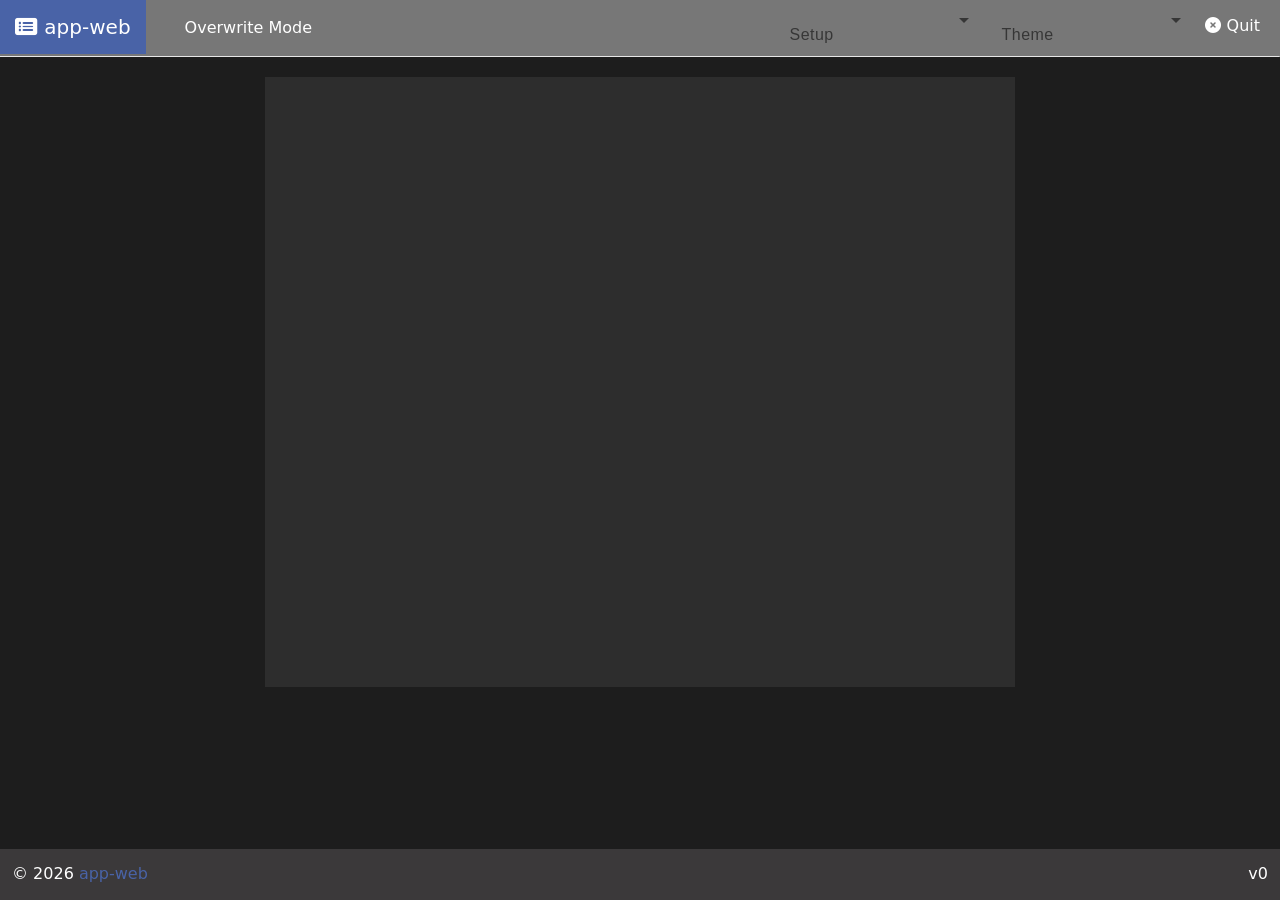
==== alphamfg/index.html @ 608ae6de "Deploying live demos Deploying live demos" ====
<!doctype html>
<html lang="en" data-beasties-container>
<head><base href="/alphamfg/">
  <meta charset="utf-8">
  <title>AppWeb</title>
  <meta name="viewport" content="width=device-width, initial-scale=1">
  <link rel="icon" type="image/x-icon" href="favicon.ico">
<style>:root{--bs-blue:#0d6efd;--bs-indigo:#6610f2;--bs-purple:#6f42c1;--bs-pink:#d63384;--bs-red:#dc3545;--bs-orange:#fd7e14;--bs-yellow:#ffc107;--bs-green:#198754;--bs-teal:#20c997;--bs-cyan:#0dcaf0;--bs-black:#000;--bs-white:#fff;--bs-gray:#6c757d;--bs-gray-dark:#343a40;--bs-gray-100:#f8f9fa;--bs-gray-200:#e9ecef;--bs-gray-300:#dee2e6;--bs-gray-400:#ced4da;--bs-gray-500:#adb5bd;--bs-gray-600:#6c757d;--bs-gray-700:#495057;--bs-gray-800:#343a40;--bs-gray-900:#212529;--bs-primary:#0d6efd;--bs-secondary:#6c757d;--bs-success:#198754;--bs-info:#0dcaf0;--bs-warning:#ffc107;--bs-danger:#dc3545;--bs-light:#f8f9fa;--bs-dark:#212529;--bs-primary-rgb:13,110,253;--bs-secondary-rgb:108,117,125;--bs-success-rgb:25,135,84;--bs-info-rgb:13,202,240;--bs-warning-rgb:255,193,7;--bs-danger-rgb:220,53,69;--bs-light-rgb:248,249,250;--bs-dark-rgb:33,37,41;--bs-primary-text-emphasis:#052c65;--bs-secondary-text-emphasis:#2b2f32;--bs-success-text-emphasis:#0a3622;--bs-info-text-emphasis:#055160;--bs-warning-text-emphasis:#664d03;--bs-danger-text-emphasis:#58151c;--bs-light-text-emphasis:#495057;--bs-dark-text-emphasis:#495057;--bs-primary-bg-subtle:#cfe2ff;--bs-secondary-bg-subtle:#e2e3e5;--bs-success-bg-subtle:#d1e7dd;--bs-info-bg-subtle:#cff4fc;--bs-warning-bg-subtle:#fff3cd;--bs-danger-bg-subtle:#f8d7da;--bs-light-bg-subtle:#fcfcfd;--bs-dark-bg-subtle:#ced4da;--bs-primary-border-subtle:#9ec5fe;--bs-secondary-border-subtle:#c4c8cb;--bs-success-border-subtle:#a3cfbb;--bs-info-border-subtle:#9eeaf9;--bs-warning-border-subtle:#ffe69c;--bs-danger-border-subtle:#f1aeb5;--bs-light-border-subtle:#e9ecef;--bs-dark-border-subtle:#adb5bd;--bs-white-rgb:255,255,255;--bs-black-rgb:0,0,0;--bs-font-sans-serif:system-ui,-apple-system,"Segoe UI",Roboto,"Helvetica Neue","Noto Sans","Liberation Sans",Arial,sans-serif,"Apple Color Emoji","Segoe UI Emoji","Segoe UI Symbol","Noto Color Emoji";--bs-font-monospace:SFMono-Regular,Menlo,Monaco,Consolas,"Liberation Mono","Courier New",monospace;--bs-gradient:linear-gradient(180deg, rgba(255, 255, 255, .15), rgba(255, 255, 255, 0));--bs-body-font-family:var(--bs-font-sans-serif);--bs-body-font-size:1rem;--bs-body-font-weight:400;--bs-body-line-height:1.5;--bs-body-color:#212529;--bs-body-color-rgb:33,37,41;--bs-body-bg:#fff;--bs-body-bg-rgb:255,255,255;--bs-emphasis-color:#000;--bs-emphasis-color-rgb:0,0,0;--bs-secondary-color:rgba(33, 37, 41, .75);--bs-secondary-color-rgb:33,37,41;--bs-secondary-bg:#e9ecef;--bs-secondary-bg-rgb:233,236,239;--bs-tertiary-color:rgba(33, 37, 41, .5);--bs-tertiary-color-rgb:33,37,41;--bs-tertiary-bg:#f8f9fa;--bs-tertiary-bg-rgb:248,249,250;--bs-heading-color:inherit;--bs-link-color:#0d6efd;--bs-link-color-rgb:13,110,253;--bs-link-decoration:underline;--bs-link-hover-color:#0a58ca;--bs-link-hover-color-rgb:10,88,202;--bs-code-color:#d63384;--bs-highlight-color:#212529;--bs-highlight-bg:#fff3cd;--bs-border-width:1px;--bs-border-style:solid;--bs-border-color:#dee2e6;--bs-border-color-translucent:rgba(0, 0, 0, .175);--bs-border-radius:.375rem;--bs-border-radius-sm:.25rem;--bs-border-radius-lg:.5rem;--bs-border-radius-xl:1rem;--bs-border-radius-xxl:2rem;--bs-border-radius-2xl:var(--bs-border-radius-xxl);--bs-border-radius-pill:50rem;--bs-box-shadow:0 .5rem 1rem rgba(0, 0, 0, .15);--bs-box-shadow-sm:0 .125rem .25rem rgba(0, 0, 0, .075);--bs-box-shadow-lg:0 1rem 3rem rgba(0, 0, 0, .175);--bs-box-shadow-inset:inset 0 1px 2px rgba(0, 0, 0, .075);--bs-focus-ring-width:.25rem;--bs-focus-ring-opacity:.25;--bs-focus-ring-color:rgba(13, 110, 253, .25);--bs-form-valid-color:#198754;--bs-form-valid-border-color:#198754;--bs-form-invalid-color:#dc3545;--bs-form-invalid-border-color:#dc3545}*,:after,:before{box-sizing:border-box}@media(prefers-reduced-motion:no-preference){:root{scroll-behavior:smooth}}body{margin:0;font-family:var(--bs-body-font-family);font-size:var(--bs-body-font-size);font-weight:var(--bs-body-font-weight);line-height:var(--bs-body-line-height);color:var(--bs-body-color);text-align:var(--bs-body-text-align);background-color:var(--bs-body-bg);-webkit-text-size-adjust:100%;-webkit-tap-highlight-color:transparent}:root{--bs-breakpoint-xs:0;--bs-breakpoint-sm:576px;--bs-breakpoint-md:768px;--bs-breakpoint-lg:992px;--bs-breakpoint-xl:1200px;--bs-breakpoint-xxl:1400px}:root{--bs-btn-close-filter: }:root{--bs-carousel-indicator-active-bg:#fff;--bs-carousel-caption-color:#fff;--bs-carousel-control-icon-filter: }:root{--fa-style-family-brands:"Font Awesome 6 Brands";--fa-font-brands:normal 400 1em/1 "Font Awesome 6 Brands"}@font-face{font-family:"Font Awesome 6 Brands";font-style:normal;font-weight:400;font-display:block;src:url(fa-brands-400.86ee2658f0f3b5a5.woff2) format("woff2"),url(fa-brands-400.8eaf0c8893de015e.ttf) format("truetype")}:root{--fa-style-family-classic:"Font Awesome 6 Free";--fa-font-regular:normal 400 1em/1 "Font Awesome 6 Free"}@font-face{font-family:"Font Awesome 6 Free";font-style:normal;font-weight:400;font-display:block;src:url(fa-regular-400.849b82e233cfe2f9.woff2) format("woff2"),url(fa-regular-400.bd1cf947e4932a4d.ttf) format("truetype")}:root{--fa-style-family-classic:"Font Awesome 6 Free";--fa-font-solid:normal 900 1em/1 "Font Awesome 6 Free"}@font-face{font-family:"Font Awesome 6 Free";font-style:normal;font-weight:900;font-display:block;src:url(fa-solid-900.ee6983981ffcbb41.woff2) format("woff2"),url(fa-solid-900.7a5aa5abd625137f.ttf) format("truetype")}html{--mat-sys-on-surface:initial}html{--mat-app-background-color:#fafafa;--mat-app-text-color:rgba(0, 0, 0, .87);--mat-app-elevation-shadow-level-0:0px 0px 0px 0px rgba(0, 0, 0, .2), 0px 0px 0px 0px rgba(0, 0, 0, .14), 0px 0px 0px 0px rgba(0, 0, 0, .12);--mat-app-elevation-shadow-level-1:0px 2px 1px -1px rgba(0, 0, 0, .2), 0px 1px 1px 0px rgba(0, 0, 0, .14), 0px 1px 3px 0px rgba(0, 0, 0, .12);--mat-app-elevation-shadow-level-2:0px 3px 1px -2px rgba(0, 0, 0, .2), 0px 2px 2px 0px rgba(0, 0, 0, .14), 0px 1px 5px 0px rgba(0, 0, 0, .12);--mat-app-elevation-shadow-level-3:0px 3px 3px -2px rgba(0, 0, 0, .2), 0px 3px 4px 0px rgba(0, 0, 0, .14), 0px 1px 8px 0px rgba(0, 0, 0, .12);--mat-app-elevation-shadow-level-4:0px 2px 4px -1px rgba(0, 0, 0, .2), 0px 4px 5px 0px rgba(0, 0, 0, .14), 0px 1px 10px 0px rgba(0, 0, 0, .12);--mat-app-elevation-shadow-level-5:0px 3px 5px -1px rgba(0, 0, 0, .2), 0px 5px 8px 0px rgba(0, 0, 0, .14), 0px 1px 14px 0px rgba(0, 0, 0, .12);--mat-app-elevation-shadow-level-6:0px 3px 5px -1px rgba(0, 0, 0, .2), 0px 6px 10px 0px rgba(0, 0, 0, .14), 0px 1px 18px 0px rgba(0, 0, 0, .12);--mat-app-elevation-shadow-level-7:0px 4px 5px -2px rgba(0, 0, 0, .2), 0px 7px 10px 1px rgba(0, 0, 0, .14), 0px 2px 16px 1px rgba(0, 0, 0, .12);--mat-app-elevation-shadow-level-8:0px 5px 5px -3px rgba(0, 0, 0, .2), 0px 8px 10px 1px rgba(0, 0, 0, .14), 0px 3px 14px 2px rgba(0, 0, 0, .12);--mat-app-elevation-shadow-level-9:0px 5px 6px -3px rgba(0, 0, 0, .2), 0px 9px 12px 1px rgba(0, 0, 0, .14), 0px 3px 16px 2px rgba(0, 0, 0, .12);--mat-app-elevation-shadow-level-10:0px 6px 6px -3px rgba(0, 0, 0, .2), 0px 10px 14px 1px rgba(0, 0, 0, .14), 0px 4px 18px 3px rgba(0, 0, 0, .12);--mat-app-elevation-shadow-level-11:0px 6px 7px -4px rgba(0, 0, 0, .2), 0px 11px 15px 1px rgba(0, 0, 0, .14), 0px 4px 20px 3px rgba(0, 0, 0, .12);--mat-app-elevation-shadow-level-12:0px 7px 8px -4px rgba(0, 0, 0, .2), 0px 12px 17px 2px rgba(0, 0, 0, .14), 0px 5px 22px 4px rgba(0, 0, 0, .12);--mat-app-elevation-shadow-level-13:0px 7px 8px -4px rgba(0, 0, 0, .2), 0px 13px 19px 2px rgba(0, 0, 0, .14), 0px 5px 24px 4px rgba(0, 0, 0, .12);--mat-app-elevation-shadow-level-14:0px 7px 9px -4px rgba(0, 0, 0, .2), 0px 14px 21px 2px rgba(0, 0, 0, .14), 0px 5px 26px 4px rgba(0, 0, 0, .12);--mat-app-elevation-shadow-level-15:0px 8px 9px -5px rgba(0, 0, 0, .2), 0px 15px 22px 2px rgba(0, 0, 0, .14), 0px 6px 28px 5px rgba(0, 0, 0, .12);--mat-app-elevation-shadow-level-16:0px 8px 10px -5px rgba(0, 0, 0, .2), 0px 16px 24px 2px rgba(0, 0, 0, .14), 0px 6px 30px 5px rgba(0, 0, 0, .12);--mat-app-elevation-shadow-level-17:0px 8px 11px -5px rgba(0, 0, 0, .2), 0px 17px 26px 2px rgba(0, 0, 0, .14), 0px 6px 32px 5px rgba(0, 0, 0, .12);--mat-app-elevation-shadow-level-18:0px 9px 11px -5px rgba(0, 0, 0, .2), 0px 18px 28px 2px rgba(0, 0, 0, .14), 0px 7px 34px 6px rgba(0, 0, 0, .12);--mat-app-elevation-shadow-level-19:0px 9px 12px -6px rgba(0, 0, 0, .2), 0px 19px 29px 2px rgba(0, 0, 0, .14), 0px 7px 36px 6px rgba(0, 0, 0, .12);--mat-app-elevation-shadow-level-20:0px 10px 13px -6px rgba(0, 0, 0, .2), 0px 20px 31px 3px rgba(0, 0, 0, .14), 0px 8px 38px 7px rgba(0, 0, 0, .12);--mat-app-elevation-shadow-level-21:0px 10px 13px -6px rgba(0, 0, 0, .2), 0px 21px 33px 3px rgba(0, 0, 0, .14), 0px 8px 40px 7px rgba(0, 0, 0, .12);--mat-app-elevation-shadow-level-22:0px 10px 14px -6px rgba(0, 0, 0, .2), 0px 22px 35px 3px rgba(0, 0, 0, .14), 0px 8px 42px 7px rgba(0, 0, 0, .12);--mat-app-elevation-shadow-level-23:0px 11px 14px -7px rgba(0, 0, 0, .2), 0px 23px 36px 3px rgba(0, 0, 0, .14), 0px 9px 44px 8px rgba(0, 0, 0, .12);--mat-app-elevation-shadow-level-24:0px 11px 15px -7px rgba(0, 0, 0, .2), 0px 24px 38px 3px rgba(0, 0, 0, .14), 0px 9px 46px 8px rgba(0, 0, 0, .12)}html{--mat-ripple-color:color-mix(in srgb, rgba(0, 0, 0, .87) 12%, transparent)}html{--mat-option-selected-state-label-text-color:#3f51b5;--mat-option-label-text-color:rgba(0, 0, 0, .87);--mat-option-hover-state-layer-color:color-mix(in srgb, rgba(0, 0, 0, .87) 4%, transparent);--mat-option-focus-state-layer-color:color-mix(in srgb, rgba(0, 0, 0, .87) 12%, transparent);--mat-option-selected-state-layer-color:color-mix(in srgb, rgba(0, 0, 0, .87) 12%, transparent)}html{--mat-optgroup-label-text-color:rgba(0, 0, 0, .87)}html{--mat-pseudo-checkbox-full-selected-icon-color:#ff4081;--mat-pseudo-checkbox-full-selected-checkmark-color:#fafafa;--mat-pseudo-checkbox-full-unselected-icon-color:rgba(0, 0, 0, .54);--mat-pseudo-checkbox-full-disabled-selected-checkmark-color:#fafafa;--mat-pseudo-checkbox-full-disabled-unselected-icon-color:color-mix(in srgb, rgba(0, 0, 0, .87) 38%, transparent);--mat-pseudo-checkbox-full-disabled-selected-icon-color:color-mix(in srgb, rgba(0, 0, 0, .87) 38%, transparent);--mat-pseudo-checkbox-minimal-selected-checkmark-color:#ff4081;--mat-pseudo-checkbox-minimal-disabled-selected-checkmark-color:color-mix(in srgb, rgba(0, 0, 0, .87) 38%, transparent)}html{--mat-option-label-text-font:Roboto, sans-serif;--mat-option-label-text-line-height:24px;--mat-option-label-text-size:16px;--mat-option-label-text-tracking:.03125em;--mat-option-label-text-weight:400}html{--mat-optgroup-label-text-font:Roboto, sans-serif;--mat-optgroup-label-text-line-height:24px;--mat-optgroup-label-text-size:16px;--mat-optgroup-label-text-tracking:.03125em;--mat-optgroup-label-text-weight:400}html{--mat-card-elevated-container-shape:4px;--mat-card-outlined-container-shape:4px;--mat-card-filled-container-shape:4px;--mat-card-outlined-outline-width:1px}html{--mat-card-elevated-container-color:white;--mat-card-elevated-container-elevation:0px 2px 1px -1px rgba(0, 0, 0, .2), 0px 1px 1px 0px rgba(0, 0, 0, .14), 0px 1px 3px 0px rgba(0, 0, 0, .12);--mat-card-outlined-container-color:white;--mat-card-outlined-container-elevation:0px 0px 0px 0px rgba(0, 0, 0, .2), 0px 0px 0px 0px rgba(0, 0, 0, .14), 0px 0px 0px 0px rgba(0, 0, 0, .12);--mat-card-outlined-outline-color:rgba(0, 0, 0, .12);--mat-card-subtitle-text-color:rgba(0, 0, 0, .54);--mat-card-filled-container-color:white;--mat-card-filled-container-elevation:0px 0px 0px 0px rgba(0, 0, 0, .2), 0px 0px 0px 0px rgba(0, 0, 0, .14), 0px 0px 0px 0px rgba(0, 0, 0, .12)}html{--mat-card-title-text-font:Roboto, sans-serif;--mat-card-title-text-line-height:32px;--mat-card-title-text-size:20px;--mat-card-title-text-tracking:.0125em;--mat-card-title-text-weight:500;--mat-card-subtitle-text-font:Roboto, sans-serif;--mat-card-subtitle-text-line-height:22px;--mat-card-subtitle-text-size:14px;--mat-card-subtitle-text-tracking:.0071428571em;--mat-card-subtitle-text-weight:500}html{--mat-progress-bar-active-indicator-height:4px;--mat-progress-bar-track-height:4px;--mat-progress-bar-track-shape:0}html{--mat-tooltip-container-shape:4px;--mat-tooltip-supporting-text-line-height:16px}html{--mat-tooltip-container-color:#424242;--mat-tooltip-supporting-text-color:white}html{--mat-tooltip-supporting-text-font:Roboto, sans-serif;--mat-tooltip-supporting-text-size:12px;--mat-tooltip-supporting-text-weight:400;--mat-tooltip-supporting-text-tracking:.0333333333em}html{--mat-form-field-filled-active-indicator-height:1px;--mat-form-field-filled-focus-active-indicator-height:2px;--mat-form-field-filled-container-shape:4px;--mat-form-field-outlined-outline-width:1px;--mat-form-field-outlined-focus-outline-width:2px;--mat-form-field-outlined-container-shape:4px}html{--mat-form-field-focus-select-arrow-color:color-mix(in srgb, #3f51b5 87%, transparent);--mat-form-field-filled-caret-color:#3f51b5;--mat-form-field-filled-focus-active-indicator-color:#3f51b5;--mat-form-field-filled-focus-label-text-color:color-mix(in srgb, #3f51b5 87%, transparent);--mat-form-field-outlined-caret-color:#3f51b5;--mat-form-field-outlined-focus-outline-color:#3f51b5;--mat-form-field-outlined-focus-label-text-color:color-mix(in srgb, #3f51b5 87%, transparent);--mat-form-field-disabled-input-text-placeholder-color:color-mix(in srgb, rgba(0, 0, 0, .87) 38%, transparent);--mat-form-field-state-layer-color:rgba(0, 0, 0, .87);--mat-form-field-error-text-color:#f44336;--mat-form-field-select-option-text-color:inherit;--mat-form-field-select-disabled-option-text-color:GrayText;--mat-form-field-leading-icon-color:unset;--mat-form-field-disabled-leading-icon-color:unset;--mat-form-field-trailing-icon-color:unset;--mat-form-field-disabled-trailing-icon-color:unset;--mat-form-field-error-focus-trailing-icon-color:unset;--mat-form-field-error-hover-trailing-icon-color:unset;--mat-form-field-error-trailing-icon-color:unset;--mat-form-field-enabled-select-arrow-color:rgba(0, 0, 0, .54);--mat-form-field-disabled-select-arrow-color:color-mix(in srgb, rgba(0, 0, 0, .87) 38%, transparent);--mat-form-field-hover-state-layer-opacity:.04;--mat-form-field-focus-state-layer-opacity:.12;--mat-form-field-filled-container-color:#f6f6f6;--mat-form-field-filled-disabled-container-color:color-mix(in srgb, rgba(0, 0, 0, .87) 4%, transparent);--mat-form-field-filled-label-text-color:rgba(0, 0, 0, .54);--mat-form-field-filled-hover-label-text-color:rgba(0, 0, 0, .54);--mat-form-field-filled-disabled-label-text-color:color-mix(in srgb, rgba(0, 0, 0, .87) 38%, transparent);--mat-form-field-filled-input-text-color:rgba(0, 0, 0, .87);--mat-form-field-filled-disabled-input-text-color:color-mix(in srgb, rgba(0, 0, 0, .87) 38%, transparent);--mat-form-field-filled-input-text-placeholder-color:rgba(0, 0, 0, .54);--mat-form-field-filled-error-hover-label-text-color:#f44336;--mat-form-field-filled-error-focus-label-text-color:#f44336;--mat-form-field-filled-error-label-text-color:#f44336;--mat-form-field-filled-error-caret-color:#f44336;--mat-form-field-filled-active-indicator-color:rgba(0, 0, 0, .54);--mat-form-field-filled-disabled-active-indicator-color:color-mix(in srgb, rgba(0, 0, 0, .87) 12%, transparent);--mat-form-field-filled-hover-active-indicator-color:rgba(0, 0, 0, .87);--mat-form-field-filled-error-active-indicator-color:#f44336;--mat-form-field-filled-error-focus-active-indicator-color:#f44336;--mat-form-field-filled-error-hover-active-indicator-color:#f44336;--mat-form-field-outlined-label-text-color:rgba(0, 0, 0, .54);--mat-form-field-outlined-hover-label-text-color:rgba(0, 0, 0, .87);--mat-form-field-outlined-disabled-label-text-color:color-mix(in srgb, rgba(0, 0, 0, .87) 38%, transparent);--mat-form-field-outlined-input-text-color:rgba(0, 0, 0, .87);--mat-form-field-outlined-disabled-input-text-color:color-mix(in srgb, rgba(0, 0, 0, .87) 38%, transparent);--mat-form-field-outlined-input-text-placeholder-color:rgba(0, 0, 0, .54);--mat-form-field-outlined-error-caret-color:#f44336;--mat-form-field-outlined-error-focus-label-text-color:#f44336;--mat-form-field-outlined-error-label-text-color:#f44336;--mat-form-field-outlined-error-hover-label-text-color:#f44336;--mat-form-field-outlined-outline-color:rgba(0, 0, 0, .38);--mat-form-field-outlined-disabled-outline-color:color-mix(in srgb, rgba(0, 0, 0, .87) 12%, transparent);--mat-form-field-outlined-hover-outline-color:rgba(0, 0, 0, .87);--mat-form-field-outlined-error-focus-outline-color:#f44336;--mat-form-field-outlined-error-hover-outline-color:#f44336;--mat-form-field-outlined-error-outline-color:#f44336}html{--mat-form-field-container-height:56px;--mat-form-field-filled-label-display:block;--mat-form-field-container-vertical-padding:16px;--mat-form-field-filled-with-label-container-padding-top:24px;--mat-form-field-filled-with-label-container-padding-bottom:8px}html{--mat-form-field-container-text-font:Roboto, sans-serif;--mat-form-field-container-text-line-height:24px;--mat-form-field-container-text-size:16px;--mat-form-field-container-text-tracking:.03125em;--mat-form-field-container-text-weight:400;--mat-form-field-outlined-label-text-populated-size:16px;--mat-form-field-subscript-text-font:Roboto, sans-serif;--mat-form-field-subscript-text-line-height:20px;--mat-form-field-subscript-text-size:12px;--mat-form-field-subscript-text-tracking:.0333333333em;--mat-form-field-subscript-text-weight:400;--mat-form-field-filled-label-text-font:Roboto, sans-serif;--mat-form-field-filled-label-text-size:16px;--mat-form-field-filled-label-text-tracking:.03125em;--mat-form-field-filled-label-text-weight:400;--mat-form-field-outlined-label-text-font:Roboto, sans-serif;--mat-form-field-outlined-label-text-size:16px;--mat-form-field-outlined-label-text-tracking:.03125em;--mat-form-field-outlined-label-text-weight:400}html{--mat-select-container-elevation-shadow:0px 5px 5px -3px rgba(0, 0, 0, .2), 0px 8px 10px 1px rgba(0, 0, 0, .14), 0px 3px 14px 2px rgba(0, 0, 0, .12)}html{--mat-select-panel-background-color:white;--mat-select-enabled-trigger-text-color:rgba(0, 0, 0, .87);--mat-select-disabled-trigger-text-color:color-mix(in srgb, rgba(0, 0, 0, .87) 38%, transparent);--mat-select-placeholder-text-color:rgba(0, 0, 0, .54);--mat-select-enabled-arrow-color:rgba(0, 0, 0, .54);--mat-select-disabled-arrow-color:color-mix(in srgb, rgba(0, 0, 0, .87) 38%, transparent);--mat-select-focused-arrow-color:#3f51b5;--mat-select-invalid-arrow-color:#f44336}html{--mat-select-arrow-transform:translateY(-8px)}html{--mat-select-trigger-text-font:Roboto, sans-serif;--mat-select-trigger-text-line-height:24px;--mat-select-trigger-text-size:16px;--mat-select-trigger-text-tracking:.03125em;--mat-select-trigger-text-weight:400}html{--mat-autocomplete-container-shape:4px;--mat-autocomplete-container-elevation-shadow:0px 5px 5px -3px rgba(0, 0, 0, .2), 0px 8px 10px 1px rgba(0, 0, 0, .14), 0px 3px 14px 2px rgba(0, 0, 0, .12)}html{--mat-autocomplete-background-color:white}html{--mat-dialog-container-shape:4px;--mat-dialog-container-elevation-shadow:0px 11px 15px -7px rgba(0, 0, 0, .2), 0px 24px 38px 3px rgba(0, 0, 0, .14), 0px 9px 46px 8px rgba(0, 0, 0, .12);--mat-dialog-container-max-width:80vw;--mat-dialog-container-small-max-width:80vw;--mat-dialog-container-min-width:0;--mat-dialog-actions-alignment:start;--mat-dialog-actions-padding:8px;--mat-dialog-content-padding:20px 24px;--mat-dialog-with-actions-content-padding:20px 24px;--mat-dialog-headline-padding:0 24px 9px}html{--mat-dialog-container-color:white;--mat-dialog-subhead-color:rgba(0, 0, 0, .87);--mat-dialog-supporting-text-color:rgba(0, 0, 0, .54)}html{--mat-dialog-subhead-font:Roboto, sans-serif;--mat-dialog-subhead-line-height:32px;--mat-dialog-subhead-size:20px;--mat-dialog-subhead-weight:500;--mat-dialog-subhead-tracking:.0125em;--mat-dialog-supporting-text-font:Roboto, sans-serif;--mat-dialog-supporting-text-line-height:24px;--mat-dialog-supporting-text-size:16px;--mat-dialog-supporting-text-weight:400;--mat-dialog-supporting-text-tracking:.03125em}html{--mat-slide-toggle-disabled-handle-opacity:.38;--mat-slide-toggle-disabled-selected-handle-opacity:.38;--mat-slide-toggle-disabled-selected-icon-opacity:.38;--mat-slide-toggle-disabled-track-opacity:.12;--mat-slide-toggle-disabled-unselected-handle-opacity:.38;--mat-slide-toggle-disabled-unselected-icon-opacity:.38;--mat-slide-toggle-disabled-unselected-track-outline-color:transparent;--mat-slide-toggle-disabled-unselected-track-outline-width:1px;--mat-slide-toggle-handle-height:20px;--mat-slide-toggle-handle-shape:10px;--mat-slide-toggle-handle-width:20px;--mat-slide-toggle-hidden-track-opacity:1;--mat-slide-toggle-hidden-track-transition:transform 75ms 0ms cubic-bezier(.4, 0, .6, 1);--mat-slide-toggle-pressed-handle-size:20px;--mat-slide-toggle-selected-focus-state-layer-opacity:.12;--mat-slide-toggle-selected-handle-horizontal-margin:0;--mat-slide-toggle-selected-handle-size:20px;--mat-slide-toggle-selected-hover-state-layer-opacity:.04;--mat-slide-toggle-selected-icon-size:18px;--mat-slide-toggle-selected-pressed-handle-horizontal-margin:0;--mat-slide-toggle-selected-pressed-state-layer-opacity:.12;--mat-slide-toggle-selected-track-outline-color:transparent;--mat-slide-toggle-selected-track-outline-width:1px;--mat-slide-toggle-selected-with-icon-handle-horizontal-margin:0;--mat-slide-toggle-track-height:14px;--mat-slide-toggle-track-outline-color:transparent;--mat-slide-toggle-track-outline-width:1px;--mat-slide-toggle-track-shape:7px;--mat-slide-toggle-track-width:36px;--mat-slide-toggle-unselected-focus-state-layer-opacity:.12;--mat-slide-toggle-unselected-handle-horizontal-margin:0;--mat-slide-toggle-unselected-handle-size:20px;--mat-slide-toggle-unselected-hover-state-layer-opacity:.12;--mat-slide-toggle-unselected-icon-size:18px;--mat-slide-toggle-unselected-pressed-handle-horizontal-margin:0;--mat-slide-toggle-unselected-pressed-state-layer-opacity:.1;--mat-slide-toggle-unselected-with-icon-handle-horizontal-margin:0;--mat-slide-toggle-visible-track-opacity:1;--mat-slide-toggle-visible-track-transition:transform 75ms 0ms cubic-bezier(0, 0, .2, 1);--mat-slide-toggle-with-icon-handle-size:20px;--mat-slide-toggle-touch-target-size:48px}html{--mat-slide-toggle-selected-icon-color:white;--mat-slide-toggle-disabled-selected-icon-color:white;--mat-slide-toggle-selected-focus-state-layer-color:#3f51b5;--mat-slide-toggle-selected-handle-color:#3f51b5;--mat-slide-toggle-selected-hover-state-layer-color:#3f51b5;--mat-slide-toggle-selected-pressed-state-layer-color:#3f51b5;--mat-slide-toggle-selected-focus-handle-color:#3f51b5;--mat-slide-toggle-selected-hover-handle-color:#3f51b5;--mat-slide-toggle-selected-pressed-handle-color:#3f51b5;--mat-slide-toggle-selected-focus-track-color:#7986cb;--mat-slide-toggle-selected-hover-track-color:#7986cb;--mat-slide-toggle-selected-pressed-track-color:#7986cb;--mat-slide-toggle-selected-track-color:#7986cb;--mat-slide-toggle-disabled-label-text-color:color-mix(in srgb, rgba(0, 0, 0, .87) 38%, transparent);--mat-slide-toggle-disabled-handle-elevation-shadow:0px 0px 0px 0px rgba(0, 0, 0, .2), 0px 0px 0px 0px rgba(0, 0, 0, .14), 0px 0px 0px 0px rgba(0, 0, 0, .12);--mat-slide-toggle-disabled-selected-handle-color:rgba(0, 0, 0, .87);--mat-slide-toggle-disabled-selected-track-color:rgba(0, 0, 0, .87);--mat-slide-toggle-disabled-unselected-handle-color:rgba(0, 0, 0, .87);--mat-slide-toggle-disabled-unselected-icon-color:#f6f6f6;--mat-slide-toggle-disabled-unselected-track-color:rgba(0, 0, 0, .87);--mat-slide-toggle-handle-elevation-shadow:0px 2px 1px -1px rgba(0, 0, 0, .2), 0px 1px 1px 0px rgba(0, 0, 0, .14), 0px 1px 3px 0px rgba(0, 0, 0, .12);--mat-slide-toggle-handle-surface-color:white;--mat-slide-toggle-label-text-color:rgba(0, 0, 0, .87);--mat-slide-toggle-unselected-hover-handle-color:#424242;--mat-slide-toggle-unselected-focus-handle-color:#424242;--mat-slide-toggle-unselected-focus-state-layer-color:rgba(0, 0, 0, .87);--mat-slide-toggle-unselected-focus-track-color:rgba(0, 0, 0, .12);--mat-slide-toggle-unselected-icon-color:#f6f6f6;--mat-slide-toggle-unselected-handle-color:rgba(0, 0, 0, .54);--mat-slide-toggle-unselected-hover-state-layer-color:rgba(0, 0, 0, .87);--mat-slide-toggle-unselected-hover-track-color:rgba(0, 0, 0, .12);--mat-slide-toggle-unselected-pressed-handle-color:#424242;--mat-slide-toggle-unselected-pressed-track-color:rgba(0, 0, 0, .12);--mat-slide-toggle-unselected-pressed-state-layer-color:rgba(0, 0, 0, .87);--mat-slide-toggle-unselected-track-color:rgba(0, 0, 0, .12)}html{--mat-slide-toggle-state-layer-size:40px;--mat-slide-toggle-touch-target-display:block}html{--mat-slide-toggle-label-text-font:Roboto, sans-serif;--mat-slide-toggle-label-text-line-height:20px;--mat-slide-toggle-label-text-size:14px;--mat-slide-toggle-label-text-tracking:.0178571429em;--mat-slide-toggle-label-text-weight:400}html{--mat-radio-disabled-selected-icon-opacity:.38;--mat-radio-disabled-unselected-icon-opacity:.38;--mat-radio-state-layer-size:40px;--mat-radio-touch-target-size:48px}html{--mat-radio-state-layer-size:40px;--mat-radio-touch-target-display:block}html{--mat-radio-label-text-font:Roboto, sans-serif;--mat-radio-label-text-line-height:20px;--mat-radio-label-text-size:14px;--mat-radio-label-text-tracking:.0178571429em;--mat-radio-label-text-weight:400}html{--mat-slider-active-track-height:6px;--mat-slider-active-track-shape:9999px;--mat-slider-handle-elevation:0px 2px 1px -1px rgba(0, 0, 0, .2), 0px 1px 1px 0px rgba(0, 0, 0, .14), 0px 1px 3px 0px rgba(0, 0, 0, .12);--mat-slider-handle-height:20px;--mat-slider-handle-shape:50%;--mat-slider-handle-width:20px;--mat-slider-inactive-track-height:4px;--mat-slider-inactive-track-shape:9999px;--mat-slider-value-indicator-border-radius:4px;--mat-slider-value-indicator-caret-display:block;--mat-slider-value-indicator-container-transform:translateX(-50%);--mat-slider-value-indicator-height:32px;--mat-slider-value-indicator-padding:0 12px;--mat-slider-value-indicator-text-transform:none;--mat-slider-value-indicator-width:auto;--mat-slider-with-overlap-handle-outline-width:1px;--mat-slider-with-tick-marks-active-container-opacity:.6;--mat-slider-with-tick-marks-container-shape:50%;--mat-slider-with-tick-marks-container-size:2px;--mat-slider-with-tick-marks-inactive-container-opacity:.6;--mat-slider-value-indicator-transform-origin:bottom}html{--mat-slider-active-track-color:#3f51b5;--mat-slider-focus-handle-color:#3f51b5;--mat-slider-handle-color:#3f51b5;--mat-slider-hover-handle-color:#3f51b5;--mat-slider-focus-state-layer-color:color-mix(in srgb, #3f51b5 12%, transparent);--mat-slider-hover-state-layer-color:color-mix(in srgb, #3f51b5 4%, transparent);--mat-slider-inactive-track-color:#3f51b5;--mat-slider-ripple-color:#3f51b5;--mat-slider-with-tick-marks-active-container-color:white;--mat-slider-with-tick-marks-inactive-container-color:#3f51b5;--mat-slider-disabled-active-track-color:rgba(0, 0, 0, .87);--mat-slider-disabled-handle-color:rgba(0, 0, 0, .87);--mat-slider-disabled-inactive-track-color:rgba(0, 0, 0, .87);--mat-slider-label-container-color:#424242;--mat-slider-label-label-text-color:white;--mat-slider-value-indicator-opacity:1;--mat-slider-with-overlap-handle-outline-color:rgba(0, 0, 0, .87);--mat-slider-with-tick-marks-disabled-container-color:rgba(0, 0, 0, .87)}html{--mat-slider-label-label-text-font:Roboto, sans-serif;--mat-slider-label-label-text-size:14px;--mat-slider-label-label-text-line-height:22px;--mat-slider-label-label-text-tracking:.0071428571em;--mat-slider-label-label-text-weight:500}html{--mat-menu-container-shape:4px;--mat-menu-divider-bottom-spacing:0;--mat-menu-divider-top-spacing:0;--mat-menu-item-spacing:16px;--mat-menu-item-icon-size:24px;--mat-menu-item-leading-spacing:16px;--mat-menu-item-trailing-spacing:16px;--mat-menu-item-with-icon-leading-spacing:16px;--mat-menu-item-with-icon-trailing-spacing:16px;--mat-menu-container-elevation-shadow:0px 5px 5px -3px rgba(0, 0, 0, .2), 0px 8px 10px 1px rgba(0, 0, 0, .14), 0px 3px 14px 2px rgba(0, 0, 0, .12)}html{--mat-menu-item-label-text-color:rgba(0, 0, 0, .87);--mat-menu-item-icon-color:rgba(0, 0, 0, .87);--mat-menu-item-hover-state-layer-color:color-mix(in srgb, rgba(0, 0, 0, .87) 4%, transparent);--mat-menu-item-focus-state-layer-color:color-mix(in srgb, rgba(0, 0, 0, .87) 12%, transparent);--mat-menu-container-color:white;--mat-menu-divider-color:rgba(0, 0, 0, .12)}html{--mat-menu-item-label-text-font:Roboto, sans-serif;--mat-menu-item-label-text-size:16px;--mat-menu-item-label-text-tracking:.03125em;--mat-menu-item-label-text-line-height:24px;--mat-menu-item-label-text-weight:400}html{--mat-list-active-indicator-color:transparent;--mat-list-active-indicator-shape:4px;--mat-list-list-item-container-shape:0;--mat-list-list-item-leading-avatar-shape:50%;--mat-list-list-item-container-color:transparent;--mat-list-list-item-selected-container-color:transparent;--mat-list-list-item-leading-avatar-color:transparent;--mat-list-list-item-leading-icon-size:24px;--mat-list-list-item-leading-avatar-size:40px;--mat-list-list-item-trailing-icon-size:24px;--mat-list-list-item-disabled-state-layer-color:transparent;--mat-list-list-item-disabled-state-layer-opacity:0;--mat-list-list-item-disabled-label-text-opacity:.38;--mat-list-list-item-disabled-leading-icon-opacity:.38;--mat-list-list-item-disabled-trailing-icon-opacity:.38}html{--mat-list-list-item-label-text-color:rgba(0, 0, 0, .87);--mat-list-list-item-supporting-text-color:rgba(0, 0, 0, .54);--mat-list-list-item-leading-icon-color:rgba(0, 0, 0, .54);--mat-list-list-item-trailing-supporting-text-color:rgba(0, 0, 0, .54);--mat-list-list-item-trailing-icon-color:rgba(0, 0, 0, .54);--mat-list-list-item-selected-trailing-icon-color:rgba(0, 0, 0, .54);--mat-list-list-item-disabled-label-text-color:rgba(0, 0, 0, .87);--mat-list-list-item-disabled-leading-icon-color:rgba(0, 0, 0, .87);--mat-list-list-item-disabled-trailing-icon-color:rgba(0, 0, 0, .87);--mat-list-list-item-hover-label-text-color:rgba(0, 0, 0, .87);--mat-list-list-item-hover-leading-icon-color:rgba(0, 0, 0, .54);--mat-list-list-item-hover-state-layer-color:rgba(0, 0, 0, .87);--mat-list-list-item-hover-state-layer-opacity:.04;--mat-list-list-item-hover-trailing-icon-color:rgba(0, 0, 0, .54);--mat-list-list-item-focus-label-text-color:rgba(0, 0, 0, .87);--mat-list-list-item-focus-state-layer-color:rgba(0, 0, 0, .87);--mat-list-list-item-focus-state-layer-opacity:.12}html{--mat-list-list-item-leading-icon-start-space:16px;--mat-list-list-item-leading-icon-end-space:32px;--mat-list-list-item-one-line-container-height:48px;--mat-list-list-item-two-line-container-height:64px;--mat-list-list-item-three-line-container-height:88px}html{--mat-list-list-item-label-text-font:Roboto, sans-serif;--mat-list-list-item-label-text-line-height:24px;--mat-list-list-item-label-text-size:16px;--mat-list-list-item-label-text-tracking:.03125em;--mat-list-list-item-label-text-weight:400;--mat-list-list-item-supporting-text-font:Roboto, sans-serif;--mat-list-list-item-supporting-text-line-height:20px;--mat-list-list-item-supporting-text-size:14px;--mat-list-list-item-supporting-text-tracking:.0178571429em;--mat-list-list-item-supporting-text-weight:400;--mat-list-list-item-trailing-supporting-text-font:Roboto, sans-serif;--mat-list-list-item-trailing-supporting-text-line-height:20px;--mat-list-list-item-trailing-supporting-text-size:12px;--mat-list-list-item-trailing-supporting-text-tracking:.0333333333em;--mat-list-list-item-trailing-supporting-text-weight:400}html{--mat-paginator-page-size-select-width:84px;--mat-paginator-page-size-select-touch-target-height:48px}html{--mat-paginator-container-text-color:rgba(0, 0, 0, .87);--mat-paginator-container-background-color:white;--mat-paginator-enabled-icon-color:rgba(0, 0, 0, .54);--mat-paginator-disabled-icon-color:color-mix(in srgb, rgba(0, 0, 0, .87) 38%, transparent)}html{--mat-paginator-container-size:56px;--mat-paginator-form-field-container-height:40px;--mat-paginator-form-field-container-vertical-padding:8px;--mat-paginator-touch-target-display:block}html{--mat-paginator-container-text-font:Roboto, sans-serif;--mat-paginator-container-text-line-height:20px;--mat-paginator-container-text-size:12px;--mat-paginator-container-text-tracking:.0333333333em;--mat-paginator-container-text-weight:400;--mat-paginator-select-trigger-text-size:12px}html{--mat-tab-container-height:48px;--mat-tab-divider-color:transparent;--mat-tab-divider-height:0;--mat-tab-active-indicator-height:2px;--mat-tab-active-indicator-shape:0}html{--mat-checkbox-disabled-selected-checkmark-color:white;--mat-checkbox-selected-focus-state-layer-opacity:.12;--mat-checkbox-selected-hover-state-layer-opacity:.04;--mat-checkbox-selected-pressed-state-layer-opacity:.12;--mat-checkbox-unselected-focus-state-layer-opacity:.12;--mat-checkbox-unselected-hover-state-layer-opacity:.04;--mat-checkbox-unselected-pressed-state-layer-opacity:.12;--mat-checkbox-touch-target-size:48px}html{--mat-checkbox-disabled-label-color:color-mix(in srgb, rgba(0, 0, 0, .87) 38%, transparent);--mat-checkbox-label-text-color:rgba(0, 0, 0, .87);--mat-checkbox-disabled-selected-icon-color:color-mix(in srgb, rgba(0, 0, 0, .87) 38%, transparent);--mat-checkbox-disabled-unselected-icon-color:color-mix(in srgb, rgba(0, 0, 0, .87) 38%, transparent);--mat-checkbox-selected-checkmark-color:white;--mat-checkbox-selected-focus-icon-color:#ff4081;--mat-checkbox-selected-hover-icon-color:#ff4081;--mat-checkbox-selected-icon-color:#ff4081;--mat-checkbox-selected-pressed-icon-color:#ff4081;--mat-checkbox-unselected-focus-icon-color:rgba(0, 0, 0, .87);--mat-checkbox-unselected-hover-icon-color:rgba(0, 0, 0, .87);--mat-checkbox-unselected-icon-color:rgba(0, 0, 0, .54);--mat-checkbox-selected-focus-state-layer-color:#ff4081;--mat-checkbox-selected-hover-state-layer-color:#ff4081;--mat-checkbox-selected-pressed-state-layer-color:#ff4081;--mat-checkbox-unselected-focus-state-layer-color:rgba(0, 0, 0, .87);--mat-checkbox-unselected-hover-state-layer-color:rgba(0, 0, 0, .87);--mat-checkbox-unselected-pressed-state-layer-color:rgba(0, 0, 0, .87)}html{--mat-checkbox-touch-target-display:block;--mat-checkbox-state-layer-size:40px}html{--mat-checkbox-label-text-font:Roboto, sans-serif;--mat-checkbox-label-text-line-height:20px;--mat-checkbox-label-text-size:14px;--mat-checkbox-label-text-tracking:.0178571429em;--mat-checkbox-label-text-weight:400}html{--mat-button-filled-container-shape:4px;--mat-button-filled-horizontal-padding:16px;--mat-button-filled-icon-offset:-4px;--mat-button-filled-icon-spacing:8px;--mat-button-filled-touch-target-size:48px;--mat-button-outlined-container-shape:4px;--mat-button-outlined-horizontal-padding:15px;--mat-button-outlined-icon-offset:-4px;--mat-button-outlined-icon-spacing:8px;--mat-button-outlined-keep-touch-target:false;--mat-button-outlined-outline-width:1px;--mat-button-outlined-touch-target-size:48px;--mat-button-protected-container-elevation-shadow:0px 3px 1px -2px rgba(0, 0, 0, .2), 0px 2px 2px 0px rgba(0, 0, 0, .14), 0px 1px 5px 0px rgba(0, 0, 0, .12);--mat-button-protected-container-shape:4px;--mat-button-protected-disabled-container-elevation-shadow:0px 0px 0px 0px rgba(0, 0, 0, .2), 0px 0px 0px 0px rgba(0, 0, 0, .14), 0px 0px 0px 0px rgba(0, 0, 0, .12);--mat-button-protected-focus-container-elevation-shadow:0px 2px 4px -1px rgba(0, 0, 0, .2), 0px 4px 5px 0px rgba(0, 0, 0, .14), 0px 1px 10px 0px rgba(0, 0, 0, .12);--mat-button-protected-horizontal-padding:16px;--mat-button-protected-hover-container-elevation-shadow:0px 2px 4px -1px rgba(0, 0, 0, .2), 0px 4px 5px 0px rgba(0, 0, 0, .14), 0px 1px 10px 0px rgba(0, 0, 0, .12);--mat-button-protected-icon-offset:-4px;--mat-button-protected-icon-spacing:8px;--mat-button-protected-pressed-container-elevation-shadow:0px 5px 5px -3px rgba(0, 0, 0, .2), 0px 8px 10px 1px rgba(0, 0, 0, .14), 0px 3px 14px 2px rgba(0, 0, 0, .12);--mat-button-protected-touch-target-size:48px;--mat-button-text-container-shape:4px;--mat-button-text-horizontal-padding:8px;--mat-button-text-icon-offset:0;--mat-button-text-icon-spacing:8px;--mat-button-text-with-icon-horizontal-padding:8px;--mat-button-text-touch-target-size:48px;--mat-button-tonal-container-shape:4px;--mat-button-tonal-horizontal-padding:16px;--mat-button-tonal-icon-offset:-4px;--mat-button-tonal-icon-spacing:8px;--mat-button-tonal-touch-target-size:48px}html{--mat-button-filled-container-color:white;--mat-button-filled-disabled-container-color:color-mix(in srgb, rgba(0, 0, 0, .87) 12%, transparent);--mat-button-filled-disabled-label-text-color:color-mix(in srgb, rgba(0, 0, 0, .87) 38%, transparent);--mat-button-filled-disabled-state-layer-color:rgba(0, 0, 0, .54);--mat-button-filled-focus-state-layer-opacity:.12;--mat-button-filled-hover-state-layer-opacity:.04;--mat-button-filled-label-text-color:rgba(0, 0, 0, .87);--mat-button-filled-pressed-state-layer-opacity:.12;--mat-button-filled-ripple-color:color-mix(in srgb, rgba(0, 0, 0, .87) 12%, transparent);--mat-button-filled-state-layer-color:rgba(0, 0, 0, .87);--mat-button-outlined-disabled-label-text-color:color-mix(in srgb, rgba(0, 0, 0, .87) 38%, transparent);--mat-button-outlined-disabled-outline-color:rgba(0, 0, 0, .12);--mat-button-outlined-disabled-state-layer-color:rgba(0, 0, 0, .54);--mat-button-outlined-focus-state-layer-opacity:.12;--mat-button-outlined-hover-state-layer-opacity:.04;--mat-button-outlined-label-text-color:rgba(0, 0, 0, .87);--mat-button-outlined-outline-color:rgba(0, 0, 0, .12);--mat-button-outlined-pressed-state-layer-opacity:.12;--mat-button-outlined-ripple-color:color-mix(in srgb, rgba(0, 0, 0, .87) 12%, transparent);--mat-button-outlined-state-layer-color:rgba(0, 0, 0, .87);--mat-button-protected-container-color:white;--mat-button-protected-disabled-container-color:color-mix(in srgb, rgba(0, 0, 0, .87) 12%, transparent);--mat-button-protected-disabled-label-text-color:color-mix(in srgb, rgba(0, 0, 0, .87) 38%, transparent);--mat-button-protected-disabled-state-layer-color:rgba(0, 0, 0, .54);--mat-button-protected-focus-state-layer-opacity:.12;--mat-button-protected-hover-state-layer-opacity:.04;--mat-button-protected-label-text-color:rgba(0, 0, 0, .87);--mat-button-protected-pressed-state-layer-opacity:.12;--mat-button-protected-ripple-color:color-mix(in srgb, rgba(0, 0, 0, .87) 12%, transparent);--mat-button-protected-state-layer-color:rgba(0, 0, 0, .87);--mat-button-text-disabled-label-text-color:color-mix(in srgb, rgba(0, 0, 0, .87) 38%, transparent);--mat-button-text-disabled-state-layer-color:rgba(0, 0, 0, .54);--mat-button-text-focus-state-layer-opacity:.12;--mat-button-text-hover-state-layer-opacity:.04;--mat-button-text-label-text-color:rgba(0, 0, 0, .87);--mat-button-text-pressed-state-layer-opacity:.12;--mat-button-text-ripple-color:color-mix(in srgb, rgba(0, 0, 0, .87) 12%, transparent);--mat-button-text-state-layer-color:rgba(0, 0, 0, .87);--mat-button-tonal-container-color:white;--mat-button-tonal-disabled-container-color:color-mix(in srgb, rgba(0, 0, 0, .87) 12%, transparent);--mat-button-tonal-disabled-label-text-color:color-mix(in srgb, rgba(0, 0, 0, .87) 38%, transparent);--mat-button-tonal-disabled-state-layer-color:rgba(0, 0, 0, .54);--mat-button-tonal-focus-state-layer-opacity:.12;--mat-button-tonal-hover-state-layer-opacity:.04;--mat-button-tonal-label-text-color:rgba(0, 0, 0, .87);--mat-button-tonal-pressed-state-layer-opacity:.12;--mat-button-tonal-ripple-color:color-mix(in srgb, rgba(0, 0, 0, .87) 12%, transparent);--mat-button-tonal-state-layer-color:rgba(0, 0, 0, .87)}html{--mat-button-filled-container-height:36px;--mat-button-filled-touch-target-display:block;--mat-button-outlined-container-height:36px;--mat-button-outlined-touch-target-display:block;--mat-button-protected-container-height:36px;--mat-button-protected-touch-target-display:block;--mat-button-text-container-height:36px;--mat-button-text-touch-target-display:block;--mat-button-tonal-container-height:36px;--mat-button-tonal-touch-target-display:block}html{--mat-button-filled-label-text-font:Roboto, sans-serif;--mat-button-filled-label-text-size:14px;--mat-button-filled-label-text-tracking:.0892857143em;--mat-button-filled-label-text-transform:none;--mat-button-filled-label-text-weight:500;--mat-button-outlined-label-text-font:Roboto, sans-serif;--mat-button-outlined-label-text-size:14px;--mat-button-outlined-label-text-tracking:.0892857143em;--mat-button-outlined-label-text-transform:none;--mat-button-outlined-label-text-weight:500;--mat-button-protected-label-text-font:Roboto, sans-serif;--mat-button-protected-label-text-size:14px;--mat-button-protected-label-text-tracking:.0892857143em;--mat-button-protected-label-text-transform:none;--mat-button-protected-label-text-weight:500;--mat-button-text-label-text-font:Roboto, sans-serif;--mat-button-text-label-text-size:14px;--mat-button-text-label-text-tracking:.0892857143em;--mat-button-text-label-text-transform:none;--mat-button-text-label-text-weight:500;--mat-button-tonal-label-text-font:Roboto, sans-serif;--mat-button-tonal-label-text-size:14px;--mat-button-tonal-label-text-tracking:.0892857143em;--mat-button-tonal-label-text-transform:none;--mat-button-tonal-label-text-weight:500}html{--mat-icon-button-icon-size:24px;--mat-icon-button-container-shape:50%;--mat-icon-button-touch-target-size:48px}html{--mat-icon-button-disabled-icon-color:color-mix(in srgb, rgba(0, 0, 0, .87) 38%, transparent);--mat-icon-button-disabled-state-layer-color:rgba(0, 0, 0, .54);--mat-icon-button-focus-state-layer-opacity:.12;--mat-icon-button-hover-state-layer-opacity:.04;--mat-icon-button-icon-color:inherit;--mat-icon-button-pressed-state-layer-opacity:.12;--mat-icon-button-ripple-color:color-mix(in srgb, rgba(0, 0, 0, .87) 12%, transparent);--mat-icon-button-state-layer-color:rgba(0, 0, 0, .87)}html{--mat-icon-button-touch-target-display:block}html{--mat-fab-container-elevation-shadow:0px 3px 5px -1px rgba(0, 0, 0, .2), 0px 6px 10px 0px rgba(0, 0, 0, .14), 0px 1px 18px 0px rgba(0, 0, 0, .12);--mat-fab-container-shape:50%;--mat-fab-touch-target-size:48px;--mat-fab-extended-container-elevation-shadow:0px 3px 5px -1px rgba(0, 0, 0, .2), 0px 6px 10px 0px rgba(0, 0, 0, .14), 0px 1px 18px 0px rgba(0, 0, 0, .12);--mat-fab-extended-container-height:48px;--mat-fab-extended-container-shape:24px;--mat-fab-extended-focus-container-elevation-shadow:0px 5px 5px -3px rgba(0, 0, 0, .2), 0px 8px 10px 1px rgba(0, 0, 0, .14), 0px 3px 14px 2px rgba(0, 0, 0, .12);--mat-fab-extended-hover-container-elevation-shadow:0px 5px 5px -3px rgba(0, 0, 0, .2), 0px 8px 10px 1px rgba(0, 0, 0, .14), 0px 3px 14px 2px rgba(0, 0, 0, .12);--mat-fab-extended-pressed-container-elevation-shadow:0px 7px 8px -4px rgba(0, 0, 0, .2), 0px 12px 17px 2px rgba(0, 0, 0, .14), 0px 5px 22px 4px rgba(0, 0, 0, .12);--mat-fab-focus-container-elevation-shadow:0px 5px 5px -3px rgba(0, 0, 0, .2), 0px 8px 10px 1px rgba(0, 0, 0, .14), 0px 3px 14px 2px rgba(0, 0, 0, .12);--mat-fab-hover-container-elevation-shadow:0px 5px 5px -3px rgba(0, 0, 0, .2), 0px 8px 10px 1px rgba(0, 0, 0, .14), 0px 3px 14px 2px rgba(0, 0, 0, .12);--mat-fab-pressed-container-elevation-shadow:0px 7px 8px -4px rgba(0, 0, 0, .2), 0px 12px 17px 2px rgba(0, 0, 0, .14), 0px 5px 22px 4px rgba(0, 0, 0, .12);--mat-fab-small-container-elevation-shadow:0px 3px 5px -1px rgba(0, 0, 0, .2), 0px 6px 10px 0px rgba(0, 0, 0, .14), 0px 1px 18px 0px rgba(0, 0, 0, .12);--mat-fab-small-container-shape:50%;--mat-fab-small-touch-target-size:48px;--mat-fab-small-focus-container-elevation-shadow:0px 5px 5px -3px rgba(0, 0, 0, .2), 0px 8px 10px 1px rgba(0, 0, 0, .14), 0px 3px 14px 2px rgba(0, 0, 0, .12);--mat-fab-small-hover-container-elevation-shadow:0px 5px 5px -3px rgba(0, 0, 0, .2), 0px 8px 10px 1px rgba(0, 0, 0, .14), 0px 3px 14px 2px rgba(0, 0, 0, .12);--mat-fab-small-pressed-container-elevation-shadow:0px 7px 8px -4px rgba(0, 0, 0, .2), 0px 12px 17px 2px rgba(0, 0, 0, .14), 0px 5px 22px 4px rgba(0, 0, 0, .12)}html{--mat-fab-container-color:white;--mat-fab-disabled-state-container-color:color-mix(in srgb, rgba(0, 0, 0, .87) 12%, transparent);--mat-fab-disabled-state-foreground-color:color-mix(in srgb, rgba(0, 0, 0, .87) 38%, transparent);--mat-fab-disabled-state-layer-color:rgba(0, 0, 0, .54);--mat-fab-focus-state-layer-opacity:.12;--mat-fab-foreground-color:rgba(0, 0, 0, .87);--mat-fab-hover-state-layer-opacity:.04;--mat-fab-pressed-state-layer-opacity:.12;--mat-fab-ripple-color:color-mix(in srgb, rgba(0, 0, 0, .87) 12%, transparent);--mat-fab-small-container-color:white;--mat-fab-small-disabled-state-container-color:color-mix(in srgb, rgba(0, 0, 0, .87) 12%, transparent);--mat-fab-small-disabled-state-foreground-color:color-mix(in srgb, rgba(0, 0, 0, .87) 38%, transparent);--mat-fab-small-disabled-state-layer-color:rgba(0, 0, 0, .54);--mat-fab-small-focus-state-layer-opacity:.12;--mat-fab-small-foreground-color:rgba(0, 0, 0, .87);--mat-fab-small-hover-state-layer-opacity:.04;--mat-fab-small-pressed-state-layer-opacity:.12;--mat-fab-small-ripple-color:color-mix(in srgb, rgba(0, 0, 0, .87) 12%, transparent);--mat-fab-small-state-layer-color:rgba(0, 0, 0, .87);--mat-fab-state-layer-color:rgba(0, 0, 0, .87)}html{--mat-fab-small-touch-target-display:block;--mat-fab-touch-target-display:block}html{--mat-fab-extended-label-text-font:Roboto, sans-serif;--mat-fab-extended-label-text-size:14px;--mat-fab-extended-label-text-tracking:.0892857143em;--mat-fab-extended-label-text-weight:500}html{--mat-snack-bar-container-shape:4px}html{--mat-snack-bar-container-color:#424242;--mat-snack-bar-supporting-text-color:white;--mat-snack-bar-button-color:#7986cb}html{--mat-snack-bar-supporting-text-font:Roboto, sans-serif;--mat-snack-bar-supporting-text-line-height:20px;--mat-snack-bar-supporting-text-size:14px;--mat-snack-bar-supporting-text-weight:400}html{--mat-table-row-item-outline-width:1px}html{--mat-table-background-color:white;--mat-table-header-headline-color:rgba(0, 0, 0, .87);--mat-table-row-item-label-text-color:rgba(0, 0, 0, .87);--mat-table-row-item-outline-color:rgba(0, 0, 0, .12)}html{--mat-table-header-container-height:56px;--mat-table-footer-container-height:52px;--mat-table-row-item-container-height:52px}html{--mat-table-header-headline-font:Roboto, sans-serif;--mat-table-header-headline-line-height:22px;--mat-table-header-headline-size:14px;--mat-table-header-headline-weight:500;--mat-table-header-headline-tracking:.0071428571em;--mat-table-row-item-label-text-font:Roboto, sans-serif;--mat-table-row-item-label-text-line-height:20px;--mat-table-row-item-label-text-size:14px;--mat-table-row-item-label-text-weight:400;--mat-table-row-item-label-text-tracking:.0178571429em;--mat-table-footer-supporting-text-font:Roboto, sans-serif;--mat-table-footer-supporting-text-line-height:20px;--mat-table-footer-supporting-text-size:14px;--mat-table-footer-supporting-text-weight:400;--mat-table-footer-supporting-text-tracking:.0178571429em}html{--mat-progress-spinner-active-indicator-width:4px;--mat-progress-spinner-size:48px}html{--mat-progress-spinner-active-indicator-color:#3f51b5}html{--mat-badge-container-shape:50%;--mat-badge-container-size:unset;--mat-badge-small-size-container-size:unset;--mat-badge-large-size-container-size:unset;--mat-badge-legacy-container-size:22px;--mat-badge-legacy-small-size-container-size:16px;--mat-badge-legacy-large-size-container-size:28px;--mat-badge-container-offset:-11px 0;--mat-badge-small-size-container-offset:-8px 0;--mat-badge-large-size-container-offset:-14px 0;--mat-badge-container-overlap-offset:-11px;--mat-badge-small-size-container-overlap-offset:-8px;--mat-badge-large-size-container-overlap-offset:-14px;--mat-badge-container-padding:0;--mat-badge-small-size-container-padding:0;--mat-badge-large-size-container-padding:0}html{--mat-badge-background-color:#3f51b5;--mat-badge-text-color:white;--mat-badge-disabled-state-background-color:color-mix(in srgb, rgba(0, 0, 0, .87) 12%, transparent);--mat-badge-disabled-state-text-color:color-mix(in srgb, rgba(0, 0, 0, .87) 38%, transparent)}html{--mat-badge-text-font:Roboto, sans-serif;--mat-badge-line-height:22px;--mat-badge-text-size:12px;--mat-badge-text-weight:600;--mat-badge-small-size-text-size:9px;--mat-badge-small-size-line-height:16px;--mat-badge-large-size-text-size:24px;--mat-badge-large-size-line-height:28px}html{--mat-bottom-sheet-container-shape:4px}html{--mat-bottom-sheet-container-text-color:rgba(0, 0, 0, .87);--mat-bottom-sheet-container-background-color:white}html{--mat-bottom-sheet-container-text-font:Roboto, sans-serif;--mat-bottom-sheet-container-text-line-height:20px;--mat-bottom-sheet-container-text-size:14px;--mat-bottom-sheet-container-text-tracking:.0178571429em;--mat-bottom-sheet-container-text-weight:400}html{--mat-button-toggle-focus-state-layer-opacity:.12;--mat-button-toggle-hover-state-layer-opacity:.04;--mat-button-toggle-legacy-focus-state-layer-opacity:1;--mat-button-toggle-legacy-height:36px;--mat-button-toggle-legacy-shape:2px;--mat-button-toggle-shape:4px}html{--mat-button-toggle-background-color:white;--mat-button-toggle-disabled-selected-state-background-color:color-mix(in srgb, rgba(0, 0, 0, .87) 12%, transparent);--mat-button-toggle-disabled-selected-state-text-color:color-mix(in srgb, rgba(0, 0, 0, .87) 38%, transparent);--mat-button-toggle-disabled-state-background-color:white;--mat-button-toggle-disabled-state-text-color:color-mix(in srgb, rgba(0, 0, 0, .87) 38%, transparent);--mat-button-toggle-divider-color:rgba(0, 0, 0, .12);--mat-button-toggle-legacy-disabled-selected-state-background-color:color-mix(in srgb, rgba(0, 0, 0, .87) 12%, transparent);--mat-button-toggle-legacy-disabled-state-background-color:white;--mat-button-toggle-legacy-disabled-state-text-color:color-mix(in srgb, rgba(0, 0, 0, .87) 38%, transparent);--mat-button-toggle-legacy-selected-state-background-color:color-mix(in srgb, rgba(0, 0, 0, .87) 12%, transparent);--mat-button-toggle-legacy-selected-state-text-color:rgba(0, 0, 0, .87);--mat-button-toggle-legacy-state-layer-color:color-mix(in srgb, rgba(0, 0, 0, .87) 12%, transparent);--mat-button-toggle-legacy-text-color:rgba(0, 0, 0, .87);--mat-button-toggle-selected-state-background-color:color-mix(in srgb, rgba(0, 0, 0, .87) 12%, transparent);--mat-button-toggle-selected-state-text-color:rgba(0, 0, 0, .87);--mat-button-toggle-state-layer-color:rgba(0, 0, 0, .87);--mat-button-toggle-text-color:rgba(0, 0, 0, .87)}html{--mat-button-toggle-height:48px}html{--mat-button-toggle-label-text-font:Roboto, sans-serif;--mat-button-toggle-label-text-line-height:24px;--mat-button-toggle-label-text-size:16px;--mat-button-toggle-label-text-tracking:.03125em;--mat-button-toggle-label-text-weight:400;--mat-button-toggle-legacy-label-text-font:Roboto, sans-serif;--mat-button-toggle-legacy-label-text-line-height:24px;--mat-button-toggle-legacy-label-text-size:16px;--mat-button-toggle-legacy-label-text-tracking:.03125em;--mat-button-toggle-legacy-label-text-weight:400}html{--mat-datepicker-calendar-container-shape:4px;--mat-datepicker-calendar-container-touch-shape:4px;--mat-datepicker-calendar-container-elevation-shadow:0px 2px 4px -1px rgba(0, 0, 0, .2), 0px 4px 5px 0px rgba(0, 0, 0, .14), 0px 1px 10px 0px rgba(0, 0, 0, .12);--mat-datepicker-calendar-container-touch-elevation-shadow:0px 11px 15px -7px rgba(0, 0, 0, .2), 0px 24px 38px 3px rgba(0, 0, 0, .14), 0px 9px 46px 8px rgba(0, 0, 0, .12)}html{--mat-datepicker-calendar-date-in-range-state-background-color:color-mix(in srgb, #3f51b5 20%, transparent);--mat-datepicker-calendar-date-in-comparison-range-state-background-color:color-mix(in srgb, #ff4081 20%, transparent);--mat-datepicker-calendar-date-in-overlap-range-state-background-color:#a8dab5;--mat-datepicker-calendar-date-in-overlap-range-selected-state-background-color:rgb(69.5241935484, 163.4758064516, 93.9516129032);--mat-datepicker-calendar-date-selected-state-text-color:white;--mat-datepicker-calendar-date-selected-state-background-color:#3f51b5;--mat-datepicker-calendar-date-selected-disabled-state-background-color:color-mix(in srgb, #3f51b5 38%, transparent);--mat-datepicker-calendar-date-today-selected-state-outline-color:white;--mat-datepicker-calendar-date-focus-state-background-color:color-mix(in srgb, #3f51b5 12%, transparent);--mat-datepicker-calendar-date-hover-state-background-color:color-mix(in srgb, #3f51b5 4%, transparent);--mat-datepicker-toggle-active-state-icon-color:#3f51b5;--mat-datepicker-toggle-icon-color:rgba(0, 0, 0, .54);--mat-datepicker-calendar-body-label-text-color:rgba(0, 0, 0, .54);--mat-datepicker-calendar-period-button-text-color:rgba(0, 0, 0, .87);--mat-datepicker-calendar-period-button-icon-color:rgba(0, 0, 0, .54);--mat-datepicker-calendar-navigation-button-icon-color:rgba(0, 0, 0, .54);--mat-datepicker-calendar-header-divider-color:rgba(0, 0, 0, .12);--mat-datepicker-calendar-header-text-color:rgba(0, 0, 0, .54);--mat-datepicker-calendar-date-today-outline-color:rgba(0, 0, 0, .54);--mat-datepicker-calendar-date-today-disabled-state-outline-color:color-mix(in srgb, rgba(0, 0, 0, .87) 38%, transparent);--mat-datepicker-calendar-date-text-color:rgba(0, 0, 0, .87);--mat-datepicker-calendar-date-outline-color:transparent;--mat-datepicker-calendar-date-disabled-state-text-color:color-mix(in srgb, rgba(0, 0, 0, .87) 38%, transparent);--mat-datepicker-calendar-date-preview-state-outline-color:rgba(0, 0, 0, .54);--mat-datepicker-range-input-separator-color:rgba(0, 0, 0, .87);--mat-datepicker-range-input-disabled-state-separator-color:color-mix(in srgb, rgba(0, 0, 0, .87) 38%, transparent);--mat-datepicker-range-input-disabled-state-text-color:color-mix(in srgb, rgba(0, 0, 0, .87) 38%, transparent);--mat-datepicker-calendar-container-background-color:white;--mat-datepicker-calendar-container-text-color:rgba(0, 0, 0, .87)}html{--mat-datepicker-calendar-text-font:Roboto, sans-serif;--mat-datepicker-calendar-text-size:13px;--mat-datepicker-calendar-body-label-text-size:14px;--mat-datepicker-calendar-body-label-text-weight:500;--mat-datepicker-calendar-period-button-text-size:14px;--mat-datepicker-calendar-period-button-text-weight:500;--mat-datepicker-calendar-header-text-size:11px;--mat-datepicker-calendar-header-text-weight:400}html{--mat-divider-width:1px}html{--mat-divider-color:rgba(0, 0, 0, .12)}html{--mat-expansion-container-shape:4px;--mat-expansion-container-elevation-shadow:0px 3px 1px -2px rgba(0, 0, 0, .2), 0px 2px 2px 0px rgba(0, 0, 0, .14), 0px 1px 5px 0px rgba(0, 0, 0, .12);--mat-expansion-legacy-header-indicator-display:inline-block;--mat-expansion-header-indicator-display:none}html{--mat-expansion-container-background-color:white;--mat-expansion-container-text-color:rgba(0, 0, 0, .87);--mat-expansion-actions-divider-color:rgba(0, 0, 0, .12);--mat-expansion-header-hover-state-layer-color:color-mix(in srgb, rgba(0, 0, 0, .87) 4%, transparent);--mat-expansion-header-focus-state-layer-color:color-mix(in srgb, rgba(0, 0, 0, .87) 12%, transparent);--mat-expansion-header-disabled-state-text-color:color-mix(in srgb, rgba(0, 0, 0, .87) 38%, transparent);--mat-expansion-header-text-color:rgba(0, 0, 0, .87);--mat-expansion-header-description-color:rgba(0, 0, 0, .54);--mat-expansion-header-indicator-color:rgba(0, 0, 0, .54)}html{--mat-expansion-header-collapsed-state-height:48px;--mat-expansion-header-expanded-state-height:64px}html{--mat-expansion-header-text-font:Roboto, sans-serif;--mat-expansion-header-text-size:14px;--mat-expansion-header-text-weight:500;--mat-expansion-header-text-line-height:inherit;--mat-expansion-header-text-tracking:inherit;--mat-expansion-container-text-font:Roboto, sans-serif;--mat-expansion-container-text-line-height:20px;--mat-expansion-container-text-size:14px;--mat-expansion-container-text-tracking:.0178571429em;--mat-expansion-container-text-weight:400}html{--mat-grid-list-tile-header-primary-text-size:14px;--mat-grid-list-tile-header-secondary-text-size:12px;--mat-grid-list-tile-footer-primary-text-size:14px;--mat-grid-list-tile-footer-secondary-text-size:12px}html{--mat-icon-color:inherit}html{--mat-sidenav-container-shape:0;--mat-sidenav-container-elevation-shadow:0px 8px 10px -5px rgba(0, 0, 0, .2), 0px 16px 24px 2px rgba(0, 0, 0, .14), 0px 6px 30px 5px rgba(0, 0, 0, .12);--mat-sidenav-container-width:auto}html{--mat-sidenav-container-divider-color:rgba(0, 0, 0, .12);--mat-sidenav-container-background-color:white;--mat-sidenav-container-text-color:rgba(0, 0, 0, .87);--mat-sidenav-content-background-color:#fafafa;--mat-sidenav-content-text-color:rgba(0, 0, 0, .87);--mat-sidenav-scrim-color:rgba(0, 0, 0, .6)}html{--mat-stepper-header-focus-state-layer-shape:0;--mat-stepper-header-hover-state-layer-shape:0}html{--mat-stepper-header-icon-foreground-color:white;--mat-stepper-header-selected-state-icon-background-color:#3f51b5;--mat-stepper-header-selected-state-icon-foreground-color:white;--mat-stepper-header-done-state-icon-background-color:#3f51b5;--mat-stepper-header-done-state-icon-foreground-color:white;--mat-stepper-header-edit-state-icon-background-color:#3f51b5;--mat-stepper-header-edit-state-icon-foreground-color:white;--mat-stepper-container-color:white;--mat-stepper-line-color:rgba(0, 0, 0, .12);--mat-stepper-header-hover-state-layer-color:color-mix(in srgb, rgba(0, 0, 0, .87) 4%, transparent);--mat-stepper-header-focus-state-layer-color:color-mix(in srgb, rgba(0, 0, 0, .87) 12%, transparent);--mat-stepper-header-label-text-color:rgba(0, 0, 0, .54);--mat-stepper-header-optional-label-text-color:rgba(0, 0, 0, .54);--mat-stepper-header-selected-state-label-text-color:rgba(0, 0, 0, .87);--mat-stepper-header-error-state-label-text-color:#f44336;--mat-stepper-header-icon-background-color:rgba(0, 0, 0, .54);--mat-stepper-header-error-state-icon-foreground-color:#f44336;--mat-stepper-header-error-state-icon-background-color:transparent}html{--mat-stepper-header-height:72px}html{--mat-stepper-container-text-font:Roboto, sans-serif;--mat-stepper-header-label-text-font:Roboto, sans-serif;--mat-stepper-header-label-text-size:14px;--mat-stepper-header-label-text-weight:400;--mat-stepper-header-error-state-label-text-size:16px;--mat-stepper-header-selected-state-label-text-size:16px;--mat-stepper-header-selected-state-label-text-weight:400}html{--mat-sort-arrow-color:rgba(0, 0, 0, .87)}html{--mat-toolbar-container-background-color:white;--mat-toolbar-container-text-color:rgba(0, 0, 0, .87)}html{--mat-toolbar-standard-height:64px;--mat-toolbar-mobile-height:56px}html{--mat-toolbar-title-text-font:Roboto, sans-serif;--mat-toolbar-title-text-line-height:32px;--mat-toolbar-title-text-size:20px;--mat-toolbar-title-text-tracking:.0125em;--mat-toolbar-title-text-weight:500}html{--mat-tree-container-background-color:white;--mat-tree-node-text-color:rgba(0, 0, 0, .87)}html{--mat-tree-node-min-height:48px}html{--mat-tree-node-text-font:Roboto, sans-serif;--mat-tree-node-text-size:14px;--mat-tree-node-text-weight:400}html{--mat-timepicker-container-shape:4px;--mat-timepicker-container-elevation-shadow:0px 5px 5px -3px rgba(0, 0, 0, .2), 0px 8px 10px 1px rgba(0, 0, 0, .14), 0px 3px 14px 2px rgba(0, 0, 0, .12)}html{--mat-timepicker-container-background-color:white}:root{--line_height:1.4em;--caret-color:initial;--cursor-pos:0;--opacity-cursor-block:1;--showgrid-col-color:#c0c0c0;--underline-color:#a0a0a0;--flashing-background-init:plum;--flashing-background-final:#3b393a;--csw-set-background:#e7e7e7;--modal-border-color:#C00000;--text-primary-color:#B8B8B8;--text-primary-focus-color:#8F8F8F;--bg-primary-color:#FFFFFF;--bg-primary-background:#B8B8B8;--bg-primary-focus-background:#8F8F8F;--btn-primary-color:#FFFFFF;--btn-primary-background:#B8B8B8;--btn-primary-border-color:#A3A3A3;--btn-primary-focus-background:#8F8F8F;--btn-primary-focus-border-color:#404040;--btn-primary-hover-border-color:#737373;--btn-primary-active-background:#8F8F8F;--btn-primary-active-border-color:#737373;--btn-primary-active-focus-background:#737373;--btn-primary-active-focus-border-color:#122b40;--btn-primary-disabled-focus-background:#B8B8B8;--btn-primary-disabled-focus-border-color:#2e6da4;--primary-badge-color:#B8B8B8;--primary-badge-background:#FFFFFF;--label-primary-background:#B8B8B8;--label-primary-focus-background:#8F8F8F;--panel-primary-border-color:#B8B8B8;--panel-primary-heading-color:#FFFFFF;--panel-primary-heading-background:#B8B8B8;--panel-primary-heading-border-color:#B8B8B8;--panel-primary-collapse-border-color:#B8B8B8;--modal-header-border-bottom-color:#4963A7;--modal-footer-background:#F0F0F0;--control-label-color:#4D4D4D;--info-color:#4963A7;--info-color-complementary:#FFFFFF;--info-border-color:#A3A3A3;--info-focus-border-color:#404040;--info-hover-border-color:#737373;--info-active-border-color:#122B40;--navbar-background:#777777;--navbar-brand-color:#FFFFFF;--navbar-list-color:#FFFFFF;--navbar-focus-background:rgba(0, 0, 0, .1);--navbar-focus-color:#F6F6F6;--navbar-toggle-background:transparent;--navbar-hover-background:#D42F32;--navbar-dropdown-background:#FDFDFD;--col-main-color:#FFFFFF;--footer-background:#3B393A;--footer-color:#FFFFFF;--compute-scripts-background:#00000022;--compute-scripts-color:#3F6F9F;--system-background:#fafafa;--content-background:#ffffff;--col-background:#ffffff;--col-color:#3d3d3d;--form-control-background:#ffffff;--form-control-color:#3d3d3d;--border-bottom-color-input:#5d5d5d;--input-background:#ffffff;--input-focus-background:#ededed;--selection-color:#575757;--selection-background:#e5e5e5;--border-radius:0px;--reverse:#fafafa;--font-family:BA-Regular;--cursor-size:.56em;--cursor-color:#ede6e6;--cursor-color-rev:#ede6e6;--cursor-top-position:2px;--font-size:16px;--outline-color:#0f1109;--font-size-adjust: ;--font-size-adjust-double: ;--disable-blink:0;--blue:#0080C0;--red:#C00000;--pink:#FF9696;--green:#00C000;--turquoise:#00C0C0;--yellow:#C0C000;--white:#C0C0C0;--neutral:#5D5D5D;--default:#3D3D3D;--blue-high:#0080C0;--red-high:#C00000;--pink-high:#FF9696;--green-high:#00C000;--turquoise-high:#00C0C0;--yellow-high:#C0C000;--white-high:#C0C0C0;--neutral-high:#5D5D5D;--default-high:#3D3D3D;--blue-protected-undetectable-low:#005c8a;--red-protected-undetectable-low:#720000;--pink-protected-undetectable-low:#d47b7b;--green-protected-undetectable-low:#007a00;--turquoise-protected-undetectable-low:#008686;--yellow-protected-undetectable-low:#7e7e00;--white-protected-undetectable-low:#919191;--neutral-protected-undetectable-low:#414141;--default-protected-undetectable-low:#222222;--blue-protected-detectable-low:#005c8a;--red-protected-detectable-low:#720000;--pink-protected-detectable-low:#d47b7b;--green-protected-detectable-low:#007a00;--turquoise-protected-detectable-low:#008686;--yellow-protected-detectable-low:#7e7e00;--white-protected-detectable-low:#919191;--neutral-protected-detectable-low:#414141;--default-protected-detectable-low:#222222;--blue-protected-detectable-high:#005c8a;--red-protected-detectable-high:#720000;--pink-protected-detectable-high:#d47b7b;--green-protected-detectable-high:#007a00;--turquoise-protected-detectable-high:#008686;--yellow-protected-detectable-high:#7e7e00;--white-protected-detectable-high:#919191;--neutral-protected-detectable-high:#414141;--default-protected-detectable-high:#222222;--blue-unprotected-undetectable-low:#005c8a;--red-unprotected-undetectable-low:#720000;--pink-unprotected-undetectable-low:#d47b7b;--green-unprotected-undetectable-low:#007a00;--turquoise-unprotected-undetectable-low:#008686;--yellow-unprotected-undetectable-low:#7e7e00;--white-unprotected-undetectable-low:#919191;--neutral-unprotected-undetectable-low:#414141;--default-unprotected-undetectable-low:#222222;--blue-unprotected-detectable-low:#005c8a;--red-unprotected-detectable-low:#720000;--pink-unprotected-detectable-low:#d47b7b;--green-unprotected-detectable-low:#007a00;--turquoise-unprotected-detectable-low:#008686;--yellow-unprotected-detectable-low:#7e7e00;--white-unprotected-detectable-low:#919191;--neutral-unprotected-detectable-low:#414141;--default-unprotected-detectable-low:#222222;--blue-unprotected-detectable-high:#005c8a;--red-unprotected-detectable-high:#720000;--pink-unprotected-detectable-high:#d47b7b;--green-unprotected-detectable-high:#007a00;--turquoise-unprotected-detectable-high:#008686;--yellow-unprotected-detectable-high:#7e7e00;--white-unprotected-detectable-high:#919191;--neutral-unprotected-detectable-high:#414141;--default-unprotected-detectable-high:#222222}@font-face{font-family:BA-Regular;src:url(BA-Regular.9a6f7b3c12d759d3.ttf)}@media only screen and (max-width:768px){body{min-width:750px;width:auto!important;width:750px}}html body{background:var(--system-background)}body{line-height:1.25em;background:#fafafa;font-size:13px;font-size:var(--font-size)}html{position:relative;min-height:100%}body{margin-bottom:65px}</style><link rel="stylesheet" href="styles.d59648c1093563e7.css" media="print" onload="this.media='all'"><noscript><link rel="stylesheet" href="styles.d59648c1093563e7.css"></noscript><link rel="preload" href="assets/Inconsolata/BA-Regular.woff2" as="font" type="font/woff2" crossorigin="anonymous">
</head>
<body>
  <app-web></app-web>  
<script src="runtime.baa08621caec1749.js" type="module"></script><script src="polyfills.f42528ed36d3e0e8.js" type="module"></script><script src="scripts.1457451dcfc3d4dc.js" defer></script><script src="main.e2bbb89f464e33ab.js" type="module"></script></body>
</html>
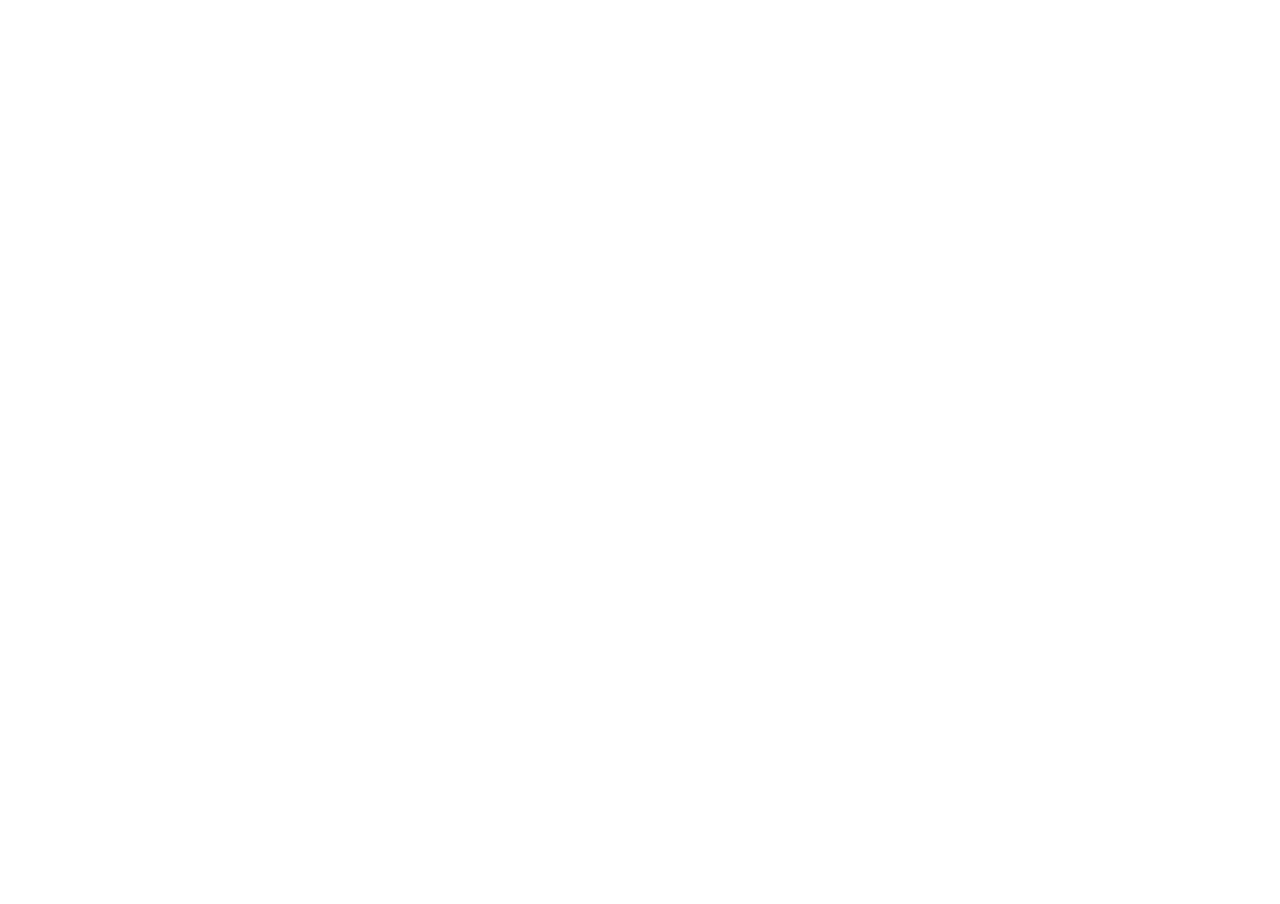
==== commit 2986e6ac: "Use iframe wrappers" ====
--- a/alphamfg/index.html
+++ b/alphamfg/index.html
@@ -1,13 +1,17 @@
-<!doctype html>
-<html lang="en" data-beasties-container>
-<head><base href="/alphamfg/">
-  <meta charset="utf-8">
-  <title>AppWeb</title>
-  <meta name="viewport" content="width=device-width, initial-scale=1">
-  <link rel="icon" type="image/x-icon" href="favicon.ico">
-<style>:root{--bs-blue:#0d6efd;--bs-indigo:#6610f2;--bs-purple:#6f42c1;--bs-pink:#d63384;--bs-red:#dc3545;--bs-orange:#fd7e14;--bs-yellow:#ffc107;--bs-green:#198754;--bs-teal:#20c997;--bs-cyan:#0dcaf0;--bs-black:#000;--bs-white:#fff;--bs-gray:#6c757d;--bs-gray-dark:#343a40;--bs-gray-100:#f8f9fa;--bs-gray-200:#e9ecef;--bs-gray-300:#dee2e6;--bs-gray-400:#ced4da;--bs-gray-500:#adb5bd;--bs-gray-600:#6c757d;--bs-gray-700:#495057;--bs-gray-800:#343a40;--bs-gray-900:#212529;--bs-primary:#0d6efd;--bs-secondary:#6c757d;--bs-success:#198754;--bs-info:#0dcaf0;--bs-warning:#ffc107;--bs-danger:#dc3545;--bs-light:#f8f9fa;--bs-dark:#212529;--bs-primary-rgb:13,110,253;--bs-secondary-rgb:108,117,125;--bs-success-rgb:25,135,84;--bs-info-rgb:13,202,240;--bs-warning-rgb:255,193,7;--bs-danger-rgb:220,53,69;--bs-light-rgb:248,249,250;--bs-dark-rgb:33,37,41;--bs-primary-text-emphasis:#052c65;--bs-secondary-text-emphasis:#2b2f32;--bs-success-text-emphasis:#0a3622;--bs-info-text-emphasis:#055160;--bs-warning-text-emphasis:#664d03;--bs-danger-text-emphasis:#58151c;--bs-light-text-emphasis:#495057;--bs-dark-text-emphasis:#495057;--bs-primary-bg-subtle:#cfe2ff;--bs-secondary-bg-subtle:#e2e3e5;--bs-success-bg-subtle:#d1e7dd;--bs-info-bg-subtle:#cff4fc;--bs-warning-bg-subtle:#fff3cd;--bs-danger-bg-subtle:#f8d7da;--bs-light-bg-subtle:#fcfcfd;--bs-dark-bg-subtle:#ced4da;--bs-primary-border-subtle:#9ec5fe;--bs-secondary-border-subtle:#c4c8cb;--bs-success-border-subtle:#a3cfbb;--bs-info-border-subtle:#9eeaf9;--bs-warning-border-subtle:#ffe69c;--bs-danger-border-subtle:#f1aeb5;--bs-light-border-subtle:#e9ecef;--bs-dark-border-subtle:#adb5bd;--bs-white-rgb:255,255,255;--bs-black-rgb:0,0,0;--bs-font-sans-serif:system-ui,-apple-system,"Segoe UI",Roboto,"Helvetica Neue","Noto Sans","Liberation Sans",Arial,sans-serif,"Apple Color Emoji","Segoe UI Emoji","Segoe UI Symbol","Noto Color Emoji";--bs-font-monospace:SFMono-Regular,Menlo,Monaco,Consolas,"Liberation Mono","Courier New",monospace;--bs-gradient:linear-gradient(180deg, rgba(255, 255, 255, .15), rgba(255, 255, 255, 0));--bs-body-font-family:var(--bs-font-sans-serif);--bs-body-font-size:1rem;--bs-body-font-weight:400;--bs-body-line-height:1.5;--bs-body-color:#212529;--bs-body-color-rgb:33,37,41;--bs-body-bg:#fff;--bs-body-bg-rgb:255,255,255;--bs-emphasis-color:#000;--bs-emphasis-color-rgb:0,0,0;--bs-secondary-color:rgba(33, 37, 41, .75);--bs-secondary-color-rgb:33,37,41;--bs-secondary-bg:#e9ecef;--bs-secondary-bg-rgb:233,236,239;--bs-tertiary-color:rgba(33, 37, 41, .5);--bs-tertiary-color-rgb:33,37,41;--bs-tertiary-bg:#f8f9fa;--bs-tertiary-bg-rgb:248,249,250;--bs-heading-color:inherit;--bs-link-color:#0d6efd;--bs-link-color-rgb:13,110,253;--bs-link-decoration:underline;--bs-link-hover-color:#0a58ca;--bs-link-hover-color-rgb:10,88,202;--bs-code-color:#d63384;--bs-highlight-color:#212529;--bs-highlight-bg:#fff3cd;--bs-border-width:1px;--bs-border-style:solid;--bs-border-color:#dee2e6;--bs-border-color-translucent:rgba(0, 0, 0, .175);--bs-border-radius:.375rem;--bs-border-radius-sm:.25rem;--bs-border-radius-lg:.5rem;--bs-border-radius-xl:1rem;--bs-border-radius-xxl:2rem;--bs-border-radius-2xl:var(--bs-border-radius-xxl);--bs-border-radius-pill:50rem;--bs-box-shadow:0 .5rem 1rem rgba(0, 0, 0, .15);--bs-box-shadow-sm:0 .125rem .25rem rgba(0, 0, 0, .075);--bs-box-shadow-lg:0 1rem 3rem rgba(0, 0, 0, .175);--bs-box-shadow-inset:inset 0 1px 2px rgba(0, 0, 0, .075);--bs-focus-ring-width:.25rem;--bs-focus-ring-opacity:.25;--bs-focus-ring-color:rgba(13, 110, 253, .25);--bs-form-valid-color:#198754;--bs-form-valid-border-color:#198754;--bs-form-invalid-color:#dc3545;--bs-form-invalid-border-color:#dc3545}*,:after,:before{box-sizing:border-box}@media(prefers-reduced-motion:no-preference){:root{scroll-behavior:smooth}}body{margin:0;font-family:var(--bs-body-font-family);font-size:var(--bs-body-font-size);font-weight:var(--bs-body-font-weight);line-height:var(--bs-body-line-height);color:var(--bs-body-color);text-align:var(--bs-body-text-align);background-color:var(--bs-body-bg);-webkit-text-size-adjust:100%;-webkit-tap-highlight-color:transparent}:root{--bs-breakpoint-xs:0;--bs-breakpoint-sm:576px;--bs-breakpoint-md:768px;--bs-breakpoint-lg:992px;--bs-breakpoint-xl:1200px;--bs-breakpoint-xxl:1400px}:root{--bs-btn-close-filter: }:root{--bs-carousel-indicator-active-bg:#fff;--bs-carousel-caption-color:#fff;--bs-carousel-control-icon-filter: }:root{--fa-style-family-brands:"Font Awesome 6 Brands";--fa-font-brands:normal 400 1em/1 "Font Awesome 6 Brands"}@font-face{font-family:"Font Awesome 6 Brands";font-style:normal;font-weight:400;font-display:block;src:url(fa-brands-400.86ee2658f0f3b5a5.woff2) format("woff2"),url(fa-brands-400.8eaf0c8893de015e.ttf) format("truetype")}:root{--fa-style-family-classic:"Font Awesome 6 Free";--fa-font-regular:normal 400 1em/1 "Font Awesome 6 Free"}@font-face{font-family:"Font Awesome 6 Free";font-style:normal;font-weight:400;font-display:block;src:url(fa-regular-400.849b82e233cfe2f9.woff2) format("woff2"),url(fa-regular-400.bd1cf947e4932a4d.ttf) format("truetype")}:root{--fa-style-family-classic:"Font Awesome 6 Free";--fa-font-solid:normal 900 1em/1 "Font Awesome 6 Free"}@font-face{font-family:"Font Awesome 6 Free";font-style:normal;font-weight:900;font-display:block;src:url(fa-solid-900.ee6983981ffcbb41.woff2) format("woff2"),url(fa-solid-900.7a5aa5abd625137f.ttf) format("truetype")}html{--mat-sys-on-surface:initial}html{--mat-app-background-color:#fafafa;--mat-app-text-color:rgba(0, 0, 0, .87);--mat-app-elevation-shadow-level-0:0px 0px 0px 0px rgba(0, 0, 0, .2), 0px 0px 0px 0px rgba(0, 0, 0, .14), 0px 0px 0px 0px rgba(0, 0, 0, .12);--mat-app-elevation-shadow-level-1:0px 2px 1px -1px rgba(0, 0, 0, .2), 0px 1px 1px 0px rgba(0, 0, 0, .14), 0px 1px 3px 0px rgba(0, 0, 0, .12);--mat-app-elevation-shadow-level-2:0px 3px 1px -2px rgba(0, 0, 0, .2), 0px 2px 2px 0px rgba(0, 0, 0, .14), 0px 1px 5px 0px rgba(0, 0, 0, .12);--mat-app-elevation-shadow-level-3:0px 3px 3px -2px rgba(0, 0, 0, .2), 0px 3px 4px 0px rgba(0, 0, 0, .14), 0px 1px 8px 0px rgba(0, 0, 0, .12);--mat-app-elevation-shadow-level-4:0px 2px 4px -1px rgba(0, 0, 0, .2), 0px 4px 5px 0px rgba(0, 0, 0, .14), 0px 1px 10px 0px rgba(0, 0, 0, .12);--mat-app-elevation-shadow-level-5:0px 3px 5px -1px rgba(0, 0, 0, .2), 0px 5px 8px 0px rgba(0, 0, 0, .14), 0px 1px 14px 0px rgba(0, 0, 0, .12);--mat-app-elevation-shadow-level-6:0px 3px 5px -1px rgba(0, 0, 0, .2), 0px 6px 10px 0px rgba(0, 0, 0, .14), 0px 1px 18px 0px rgba(0, 0, 0, .12);--mat-app-elevation-shadow-level-7:0px 4px 5px -2px rgba(0, 0, 0, .2), 0px 7px 10px 1px rgba(0, 0, 0, .14), 0px 2px 16px 1px rgba(0, 0, 0, .12);--mat-app-elevation-shadow-level-8:0px 5px 5px -3px rgba(0, 0, 0, .2), 0px 8px 10px 1px rgba(0, 0, 0, .14), 0px 3px 14px 2px rgba(0, 0, 0, .12);--mat-app-elevation-shadow-level-9:0px 5px 6px -3px rgba(0, 0, 0, .2), 0px 9px 12px 1px rgba(0, 0, 0, .14), 0px 3px 16px 2px rgba(0, 0, 0, .12);--mat-app-elevation-shadow-level-10:0px 6px 6px -3px rgba(0, 0, 0, .2), 0px 10px 14px 1px rgba(0, 0, 0, .14), 0px 4px 18px 3px rgba(0, 0, 0, .12);--mat-app-elevation-shadow-level-11:0px 6px 7px -4px rgba(0, 0, 0, .2), 0px 11px 15px 1px rgba(0, 0, 0, .14), 0px 4px 20px 3px rgba(0, 0, 0, .12);--mat-app-elevation-shadow-level-12:0px 7px 8px -4px rgba(0, 0, 0, .2), 0px 12px 17px 2px rgba(0, 0, 0, .14), 0px 5px 22px 4px rgba(0, 0, 0, .12);--mat-app-elevation-shadow-level-13:0px 7px 8px -4px rgba(0, 0, 0, .2), 0px 13px 19px 2px rgba(0, 0, 0, .14), 0px 5px 24px 4px rgba(0, 0, 0, .12);--mat-app-elevation-shadow-level-14:0px 7px 9px -4px rgba(0, 0, 0, .2), 0px 14px 21px 2px rgba(0, 0, 0, .14), 0px 5px 26px 4px rgba(0, 0, 0, .12);--mat-app-elevation-shadow-level-15:0px 8px 9px -5px rgba(0, 0, 0, .2), 0px 15px 22px 2px rgba(0, 0, 0, .14), 0px 6px 28px 5px rgba(0, 0, 0, .12);--mat-app-elevation-shadow-level-16:0px 8px 10px -5px rgba(0, 0, 0, .2), 0px 16px 24px 2px rgba(0, 0, 0, .14), 0px 6px 30px 5px rgba(0, 0, 0, .12);--mat-app-elevation-shadow-level-17:0px 8px 11px -5px rgba(0, 0, 0, .2), 0px 17px 26px 2px rgba(0, 0, 0, .14), 0px 6px 32px 5px rgba(0, 0, 0, .12);--mat-app-elevation-shadow-level-18:0px 9px 11px -5px rgba(0, 0, 0, .2), 0px 18px 28px 2px rgba(0, 0, 0, .14), 0px 7px 34px 6px rgba(0, 0, 0, .12);--mat-app-elevation-shadow-level-19:0px 9px 12px -6px rgba(0, 0, 0, .2), 0px 19px 29px 2px rgba(0, 0, 0, .14), 0px 7px 36px 6px rgba(0, 0, 0, .12);--mat-app-elevation-shadow-level-20:0px 10px 13px -6px rgba(0, 0, 0, .2), 0px 20px 31px 3px rgba(0, 0, 0, .14), 0px 8px 38px 7px rgba(0, 0, 0, .12);--mat-app-elevation-shadow-level-21:0px 10px 13px -6px rgba(0, 0, 0, .2), 0px 21px 33px 3px rgba(0, 0, 0, .14), 0px 8px 40px 7px rgba(0, 0, 0, .12);--mat-app-elevation-shadow-level-22:0px 10px 14px -6px rgba(0, 0, 0, .2), 0px 22px 35px 3px rgba(0, 0, 0, .14), 0px 8px 42px 7px rgba(0, 0, 0, .12);--mat-app-elevation-shadow-level-23:0px 11px 14px -7px rgba(0, 0, 0, .2), 0px 23px 36px 3px rgba(0, 0, 0, .14), 0px 9px 44px 8px rgba(0, 0, 0, .12);--mat-app-elevation-shadow-level-24:0px 11px 15px -7px rgba(0, 0, 0, .2), 0px 24px 38px 3px rgba(0, 0, 0, .14), 0px 9px 46px 8px rgba(0, 0, 0, .12)}html{--mat-ripple-color:color-mix(in srgb, rgba(0, 0, 0, .87) 12%, transparent)}html{--mat-option-selected-state-label-text-color:#3f51b5;--mat-option-label-text-color:rgba(0, 0, 0, .87);--mat-option-hover-state-layer-color:color-mix(in srgb, rgba(0, 0, 0, .87) 4%, transparent);--mat-option-focus-state-layer-color:color-mix(in srgb, rgba(0, 0, 0, .87) 12%, transparent);--mat-option-selected-state-layer-color:color-mix(in srgb, rgba(0, 0, 0, .87) 12%, transparent)}html{--mat-optgroup-label-text-color:rgba(0, 0, 0, .87)}html{--mat-pseudo-checkbox-full-selected-icon-color:#ff4081;--mat-pseudo-checkbox-full-selected-checkmark-color:#fafafa;--mat-pseudo-checkbox-full-unselected-icon-color:rgba(0, 0, 0, .54);--mat-pseudo-checkbox-full-disabled-selected-checkmark-color:#fafafa;--mat-pseudo-checkbox-full-disabled-unselected-icon-color:color-mix(in srgb, rgba(0, 0, 0, .87) 38%, transparent);--mat-pseudo-checkbox-full-disabled-selected-icon-color:color-mix(in srgb, rgba(0, 0, 0, .87) 38%, transparent);--mat-pseudo-checkbox-minimal-selected-checkmark-color:#ff4081;--mat-pseudo-checkbox-minimal-disabled-selected-checkmark-color:color-mix(in srgb, rgba(0, 0, 0, .87) 38%, transparent)}html{--mat-option-label-text-font:Roboto, sans-serif;--mat-option-label-text-line-height:24px;--mat-option-label-text-size:16px;--mat-option-label-text-tracking:.03125em;--mat-option-label-text-weight:400}html{--mat-optgroup-label-text-font:Roboto, sans-serif;--mat-optgroup-label-text-line-height:24px;--mat-optgroup-label-text-size:16px;--mat-optgroup-label-text-tracking:.03125em;--mat-optgroup-label-text-weight:400}html{--mat-card-elevated-container-shape:4px;--mat-card-outlined-container-shape:4px;--mat-card-filled-container-shape:4px;--mat-card-outlined-outline-width:1px}html{--mat-card-elevated-container-color:white;--mat-card-elevated-container-elevation:0px 2px 1px -1px rgba(0, 0, 0, .2), 0px 1px 1px 0px rgba(0, 0, 0, .14), 0px 1px 3px 0px rgba(0, 0, 0, .12);--mat-card-outlined-container-color:white;--mat-card-outlined-container-elevation:0px 0px 0px 0px rgba(0, 0, 0, .2), 0px 0px 0px 0px rgba(0, 0, 0, .14), 0px 0px 0px 0px rgba(0, 0, 0, .12);--mat-card-outlined-outline-color:rgba(0, 0, 0, .12);--mat-card-subtitle-text-color:rgba(0, 0, 0, .54);--mat-card-filled-container-color:white;--mat-card-filled-container-elevation:0px 0px 0px 0px rgba(0, 0, 0, .2), 0px 0px 0px 0px rgba(0, 0, 0, .14), 0px 0px 0px 0px rgba(0, 0, 0, .12)}html{--mat-card-title-text-font:Roboto, sans-serif;--mat-card-title-text-line-height:32px;--mat-card-title-text-size:20px;--mat-card-title-text-tracking:.0125em;--mat-card-title-text-weight:500;--mat-card-subtitle-text-font:Roboto, sans-serif;--mat-card-subtitle-text-line-height:22px;--mat-card-subtitle-text-size:14px;--mat-card-subtitle-text-tracking:.0071428571em;--mat-card-subtitle-text-weight:500}html{--mat-progress-bar-active-indicator-height:4px;--mat-progress-bar-track-height:4px;--mat-progress-bar-track-shape:0}html{--mat-tooltip-container-shape:4px;--mat-tooltip-supporting-text-line-height:16px}html{--mat-tooltip-container-color:#424242;--mat-tooltip-supporting-text-color:white}html{--mat-tooltip-supporting-text-font:Roboto, sans-serif;--mat-tooltip-supporting-text-size:12px;--mat-tooltip-supporting-text-weight:400;--mat-tooltip-supporting-text-tracking:.0333333333em}html{--mat-form-field-filled-active-indicator-height:1px;--mat-form-field-filled-focus-active-indicator-height:2px;--mat-form-field-filled-container-shape:4px;--mat-form-field-outlined-outline-width:1px;--mat-form-field-outlined-focus-outline-width:2px;--mat-form-field-outlined-container-shape:4px}html{--mat-form-field-focus-select-arrow-color:color-mix(in srgb, #3f51b5 87%, transparent);--mat-form-field-filled-caret-color:#3f51b5;--mat-form-field-filled-focus-active-indicator-color:#3f51b5;--mat-form-field-filled-focus-label-text-color:color-mix(in srgb, #3f51b5 87%, transparent);--mat-form-field-outlined-caret-color:#3f51b5;--mat-form-field-outlined-focus-outline-color:#3f51b5;--mat-form-field-outlined-focus-label-text-color:color-mix(in srgb, #3f51b5 87%, transparent);--mat-form-field-disabled-input-text-placeholder-color:color-mix(in srgb, rgba(0, 0, 0, .87) 38%, transparent);--mat-form-field-state-layer-color:rgba(0, 0, 0, .87);--mat-form-field-error-text-color:#f44336;--mat-form-field-select-option-text-color:inherit;--mat-form-field-select-disabled-option-text-color:GrayText;--mat-form-field-leading-icon-color:unset;--mat-form-field-disabled-leading-icon-color:unset;--mat-form-field-trailing-icon-color:unset;--mat-form-field-disabled-trailing-icon-color:unset;--mat-form-field-error-focus-trailing-icon-color:unset;--mat-form-field-error-hover-trailing-icon-color:unset;--mat-form-field-error-trailing-icon-color:unset;--mat-form-field-enabled-select-arrow-color:rgba(0, 0, 0, .54);--mat-form-field-disabled-select-arrow-color:color-mix(in srgb, rgba(0, 0, 0, .87) 38%, transparent);--mat-form-field-hover-state-layer-opacity:.04;--mat-form-field-focus-state-layer-opacity:.12;--mat-form-field-filled-container-color:#f6f6f6;--mat-form-field-filled-disabled-container-color:color-mix(in srgb, rgba(0, 0, 0, .87) 4%, transparent);--mat-form-field-filled-label-text-color:rgba(0, 0, 0, .54);--mat-form-field-filled-hover-label-text-color:rgba(0, 0, 0, .54);--mat-form-field-filled-disabled-label-text-color:color-mix(in srgb, rgba(0, 0, 0, .87) 38%, transparent);--mat-form-field-filled-input-text-color:rgba(0, 0, 0, .87);--mat-form-field-filled-disabled-input-text-color:color-mix(in srgb, rgba(0, 0, 0, .87) 38%, transparent);--mat-form-field-filled-input-text-placeholder-color:rgba(0, 0, 0, .54);--mat-form-field-filled-error-hover-label-text-color:#f44336;--mat-form-field-filled-error-focus-label-text-color:#f44336;--mat-form-field-filled-error-label-text-color:#f44336;--mat-form-field-filled-error-caret-color:#f44336;--mat-form-field-filled-active-indicator-color:rgba(0, 0, 0, .54);--mat-form-field-filled-disabled-active-indicator-color:color-mix(in srgb, rgba(0, 0, 0, .87) 12%, transparent);--mat-form-field-filled-hover-active-indicator-color:rgba(0, 0, 0, .87);--mat-form-field-filled-error-active-indicator-color:#f44336;--mat-form-field-filled-error-focus-active-indicator-color:#f44336;--mat-form-field-filled-error-hover-active-indicator-color:#f44336;--mat-form-field-outlined-label-text-color:rgba(0, 0, 0, .54);--mat-form-field-outlined-hover-label-text-color:rgba(0, 0, 0, .87);--mat-form-field-outlined-disabled-label-text-color:color-mix(in srgb, rgba(0, 0, 0, .87) 38%, transparent);--mat-form-field-outlined-input-text-color:rgba(0, 0, 0, .87);--mat-form-field-outlined-disabled-input-text-color:color-mix(in srgb, rgba(0, 0, 0, .87) 38%, transparent);--mat-form-field-outlined-input-text-placeholder-color:rgba(0, 0, 0, .54);--mat-form-field-outlined-error-caret-color:#f44336;--mat-form-field-outlined-error-focus-label-text-color:#f44336;--mat-form-field-outlined-error-label-text-color:#f44336;--mat-form-field-outlined-error-hover-label-text-color:#f44336;--mat-form-field-outlined-outline-color:rgba(0, 0, 0, .38);--mat-form-field-outlined-disabled-outline-color:color-mix(in srgb, rgba(0, 0, 0, .87) 12%, transparent);--mat-form-field-outlined-hover-outline-color:rgba(0, 0, 0, .87);--mat-form-field-outlined-error-focus-outline-color:#f44336;--mat-form-field-outlined-error-hover-outline-color:#f44336;--mat-form-field-outlined-error-outline-color:#f44336}html{--mat-form-field-container-height:56px;--mat-form-field-filled-label-display:block;--mat-form-field-container-vertical-padding:16px;--mat-form-field-filled-with-label-container-padding-top:24px;--mat-form-field-filled-with-label-container-padding-bottom:8px}html{--mat-form-field-container-text-font:Roboto, sans-serif;--mat-form-field-container-text-line-height:24px;--mat-form-field-container-text-size:16px;--mat-form-field-container-text-tracking:.03125em;--mat-form-field-container-text-weight:400;--mat-form-field-outlined-label-text-populated-size:16px;--mat-form-field-subscript-text-font:Roboto, sans-serif;--mat-form-field-subscript-text-line-height:20px;--mat-form-field-subscript-text-size:12px;--mat-form-field-subscript-text-tracking:.0333333333em;--mat-form-field-subscript-text-weight:400;--mat-form-field-filled-label-text-font:Roboto, sans-serif;--mat-form-field-filled-label-text-size:16px;--mat-form-field-filled-label-text-tracking:.03125em;--mat-form-field-filled-label-text-weight:400;--mat-form-field-outlined-label-text-font:Roboto, sans-serif;--mat-form-field-outlined-label-text-size:16px;--mat-form-field-outlined-label-text-tracking:.03125em;--mat-form-field-outlined-label-text-weight:400}html{--mat-select-container-elevation-shadow:0px 5px 5px -3px rgba(0, 0, 0, .2), 0px 8px 10px 1px rgba(0, 0, 0, .14), 0px 3px 14px 2px rgba(0, 0, 0, .12)}html{--mat-select-panel-background-color:white;--mat-select-enabled-trigger-text-color:rgba(0, 0, 0, .87);--mat-select-disabled-trigger-text-color:color-mix(in srgb, rgba(0, 0, 0, .87) 38%, transparent);--mat-select-placeholder-text-color:rgba(0, 0, 0, .54);--mat-select-enabled-arrow-color:rgba(0, 0, 0, .54);--mat-select-disabled-arrow-color:color-mix(in srgb, rgba(0, 0, 0, .87) 38%, transparent);--mat-select-focused-arrow-color:#3f51b5;--mat-select-invalid-arrow-color:#f44336}html{--mat-select-arrow-transform:translateY(-8px)}html{--mat-select-trigger-text-font:Roboto, sans-serif;--mat-select-trigger-text-line-height:24px;--mat-select-trigger-text-size:16px;--mat-select-trigger-text-tracking:.03125em;--mat-select-trigger-text-weight:400}html{--mat-autocomplete-container-shape:4px;--mat-autocomplete-container-elevation-shadow:0px 5px 5px -3px rgba(0, 0, 0, .2), 0px 8px 10px 1px rgba(0, 0, 0, .14), 0px 3px 14px 2px rgba(0, 0, 0, .12)}html{--mat-autocomplete-background-color:white}html{--mat-dialog-container-shape:4px;--mat-dialog-container-elevation-shadow:0px 11px 15px -7px rgba(0, 0, 0, .2), 0px 24px 38px 3px rgba(0, 0, 0, .14), 0px 9px 46px 8px rgba(0, 0, 0, .12);--mat-dialog-container-max-width:80vw;--mat-dialog-container-small-max-width:80vw;--mat-dialog-container-min-width:0;--mat-dialog-actions-alignment:start;--mat-dialog-actions-padding:8px;--mat-dialog-content-padding:20px 24px;--mat-dialog-with-actions-content-padding:20px 24px;--mat-dialog-headline-padding:0 24px 9px}html{--mat-dialog-container-color:white;--mat-dialog-subhead-color:rgba(0, 0, 0, .87);--mat-dialog-supporting-text-color:rgba(0, 0, 0, .54)}html{--mat-dialog-subhead-font:Roboto, sans-serif;--mat-dialog-subhead-line-height:32px;--mat-dialog-subhead-size:20px;--mat-dialog-subhead-weight:500;--mat-dialog-subhead-tracking:.0125em;--mat-dialog-supporting-text-font:Roboto, sans-serif;--mat-dialog-supporting-text-line-height:24px;--mat-dialog-supporting-text-size:16px;--mat-dialog-supporting-text-weight:400;--mat-dialog-supporting-text-tracking:.03125em}html{--mat-slide-toggle-disabled-handle-opacity:.38;--mat-slide-toggle-disabled-selected-handle-opacity:.38;--mat-slide-toggle-disabled-selected-icon-opacity:.38;--mat-slide-toggle-disabled-track-opacity:.12;--mat-slide-toggle-disabled-unselected-handle-opacity:.38;--mat-slide-toggle-disabled-unselected-icon-opacity:.38;--mat-slide-toggle-disabled-unselected-track-outline-color:transparent;--mat-slide-toggle-disabled-unselected-track-outline-width:1px;--mat-slide-toggle-handle-height:20px;--mat-slide-toggle-handle-shape:10px;--mat-slide-toggle-handle-width:20px;--mat-slide-toggle-hidden-track-opacity:1;--mat-slide-toggle-hidden-track-transition:transform 75ms 0ms cubic-bezier(.4, 0, .6, 1);--mat-slide-toggle-pressed-handle-size:20px;--mat-slide-toggle-selected-focus-state-layer-opacity:.12;--mat-slide-toggle-selected-handle-horizontal-margin:0;--mat-slide-toggle-selected-handle-size:20px;--mat-slide-toggle-selected-hover-state-layer-opacity:.04;--mat-slide-toggle-selected-icon-size:18px;--mat-slide-toggle-selected-pressed-handle-horizontal-margin:0;--mat-slide-toggle-selected-pressed-state-layer-opacity:.12;--mat-slide-toggle-selected-track-outline-color:transparent;--mat-slide-toggle-selected-track-outline-width:1px;--mat-slide-toggle-selected-with-icon-handle-horizontal-margin:0;--mat-slide-toggle-track-height:14px;--mat-slide-toggle-track-outline-color:transparent;--mat-slide-toggle-track-outline-width:1px;--mat-slide-toggle-track-shape:7px;--mat-slide-toggle-track-width:36px;--mat-slide-toggle-unselected-focus-state-layer-opacity:.12;--mat-slide-toggle-unselected-handle-horizontal-margin:0;--mat-slide-toggle-unselected-handle-size:20px;--mat-slide-toggle-unselected-hover-state-layer-opacity:.12;--mat-slide-toggle-unselected-icon-size:18px;--mat-slide-toggle-unselected-pressed-handle-horizontal-margin:0;--mat-slide-toggle-unselected-pressed-state-layer-opacity:.1;--mat-slide-toggle-unselected-with-icon-handle-horizontal-margin:0;--mat-slide-toggle-visible-track-opacity:1;--mat-slide-toggle-visible-track-transition:transform 75ms 0ms cubic-bezier(0, 0, .2, 1);--mat-slide-toggle-with-icon-handle-size:20px;--mat-slide-toggle-touch-target-size:48px}html{--mat-slide-toggle-selected-icon-color:white;--mat-slide-toggle-disabled-selected-icon-color:white;--mat-slide-toggle-selected-focus-state-layer-color:#3f51b5;--mat-slide-toggle-selected-handle-color:#3f51b5;--mat-slide-toggle-selected-hover-state-layer-color:#3f51b5;--mat-slide-toggle-selected-pressed-state-layer-color:#3f51b5;--mat-slide-toggle-selected-focus-handle-color:#3f51b5;--mat-slide-toggle-selected-hover-handle-color:#3f51b5;--mat-slide-toggle-selected-pressed-handle-color:#3f51b5;--mat-slide-toggle-selected-focus-track-color:#7986cb;--mat-slide-toggle-selected-hover-track-color:#7986cb;--mat-slide-toggle-selected-pressed-track-color:#7986cb;--mat-slide-toggle-selected-track-color:#7986cb;--mat-slide-toggle-disabled-label-text-color:color-mix(in srgb, rgba(0, 0, 0, .87) 38%, transparent);--mat-slide-toggle-disabled-handle-elevation-shadow:0px 0px 0px 0px rgba(0, 0, 0, .2), 0px 0px 0px 0px rgba(0, 0, 0, .14), 0px 0px 0px 0px rgba(0, 0, 0, .12);--mat-slide-toggle-disabled-selected-handle-color:rgba(0, 0, 0, .87);--mat-slide-toggle-disabled-selected-track-color:rgba(0, 0, 0, .87);--mat-slide-toggle-disabled-unselected-handle-color:rgba(0, 0, 0, .87);--mat-slide-toggle-disabled-unselected-icon-color:#f6f6f6;--mat-slide-toggle-disabled-unselected-track-color:rgba(0, 0, 0, .87);--mat-slide-toggle-handle-elevation-shadow:0px 2px 1px -1px rgba(0, 0, 0, .2), 0px 1px 1px 0px rgba(0, 0, 0, .14), 0px 1px 3px 0px rgba(0, 0, 0, .12);--mat-slide-toggle-handle-surface-color:white;--mat-slide-toggle-label-text-color:rgba(0, 0, 0, .87);--mat-slide-toggle-unselected-hover-handle-color:#424242;--mat-slide-toggle-unselected-focus-handle-color:#424242;--mat-slide-toggle-unselected-focus-state-layer-color:rgba(0, 0, 0, .87);--mat-slide-toggle-unselected-focus-track-color:rgba(0, 0, 0, .12);--mat-slide-toggle-unselected-icon-color:#f6f6f6;--mat-slide-toggle-unselected-handle-color:rgba(0, 0, 0, .54);--mat-slide-toggle-unselected-hover-state-layer-color:rgba(0, 0, 0, .87);--mat-slide-toggle-unselected-hover-track-color:rgba(0, 0, 0, .12);--mat-slide-toggle-unselected-pressed-handle-color:#424242;--mat-slide-toggle-unselected-pressed-track-color:rgba(0, 0, 0, .12);--mat-slide-toggle-unselected-pressed-state-layer-color:rgba(0, 0, 0, .87);--mat-slide-toggle-unselected-track-color:rgba(0, 0, 0, .12)}html{--mat-slide-toggle-state-layer-size:40px;--mat-slide-toggle-touch-target-display:block}html{--mat-slide-toggle-label-text-font:Roboto, sans-serif;--mat-slide-toggle-label-text-line-height:20px;--mat-slide-toggle-label-text-size:14px;--mat-slide-toggle-label-text-tracking:.0178571429em;--mat-slide-toggle-label-text-weight:400}html{--mat-radio-disabled-selected-icon-opacity:.38;--mat-radio-disabled-unselected-icon-opacity:.38;--mat-radio-state-layer-size:40px;--mat-radio-touch-target-size:48px}html{--mat-radio-state-layer-size:40px;--mat-radio-touch-target-display:block}html{--mat-radio-label-text-font:Roboto, sans-serif;--mat-radio-label-text-line-height:20px;--mat-radio-label-text-size:14px;--mat-radio-label-text-tracking:.0178571429em;--mat-radio-label-text-weight:400}html{--mat-slider-active-track-height:6px;--mat-slider-active-track-shape:9999px;--mat-slider-handle-elevation:0px 2px 1px -1px rgba(0, 0, 0, .2), 0px 1px 1px 0px rgba(0, 0, 0, .14), 0px 1px 3px 0px rgba(0, 0, 0, .12);--mat-slider-handle-height:20px;--mat-slider-handle-shape:50%;--mat-slider-handle-width:20px;--mat-slider-inactive-track-height:4px;--mat-slider-inactive-track-shape:9999px;--mat-slider-value-indicator-border-radius:4px;--mat-slider-value-indicator-caret-display:block;--mat-slider-value-indicator-container-transform:translateX(-50%);--mat-slider-value-indicator-height:32px;--mat-slider-value-indicator-padding:0 12px;--mat-slider-value-indicator-text-transform:none;--mat-slider-value-indicator-width:auto;--mat-slider-with-overlap-handle-outline-width:1px;--mat-slider-with-tick-marks-active-container-opacity:.6;--mat-slider-with-tick-marks-container-shape:50%;--mat-slider-with-tick-marks-container-size:2px;--mat-slider-with-tick-marks-inactive-container-opacity:.6;--mat-slider-value-indicator-transform-origin:bottom}html{--mat-slider-active-track-color:#3f51b5;--mat-slider-focus-handle-color:#3f51b5;--mat-slider-handle-color:#3f51b5;--mat-slider-hover-handle-color:#3f51b5;--mat-slider-focus-state-layer-color:color-mix(in srgb, #3f51b5 12%, transparent);--mat-slider-hover-state-layer-color:color-mix(in srgb, #3f51b5 4%, transparent);--mat-slider-inactive-track-color:#3f51b5;--mat-slider-ripple-color:#3f51b5;--mat-slider-with-tick-marks-active-container-color:white;--mat-slider-with-tick-marks-inactive-container-color:#3f51b5;--mat-slider-disabled-active-track-color:rgba(0, 0, 0, .87);--mat-slider-disabled-handle-color:rgba(0, 0, 0, .87);--mat-slider-disabled-inactive-track-color:rgba(0, 0, 0, .87);--mat-slider-label-container-color:#424242;--mat-slider-label-label-text-color:white;--mat-slider-value-indicator-opacity:1;--mat-slider-with-overlap-handle-outline-color:rgba(0, 0, 0, .87);--mat-slider-with-tick-marks-disabled-container-color:rgba(0, 0, 0, .87)}html{--mat-slider-label-label-text-font:Roboto, sans-serif;--mat-slider-label-label-text-size:14px;--mat-slider-label-label-text-line-height:22px;--mat-slider-label-label-text-tracking:.0071428571em;--mat-slider-label-label-text-weight:500}html{--mat-menu-container-shape:4px;--mat-menu-divider-bottom-spacing:0;--mat-menu-divider-top-spacing:0;--mat-menu-item-spacing:16px;--mat-menu-item-icon-size:24px;--mat-menu-item-leading-spacing:16px;--mat-menu-item-trailing-spacing:16px;--mat-menu-item-with-icon-leading-spacing:16px;--mat-menu-item-with-icon-trailing-spacing:16px;--mat-menu-container-elevation-shadow:0px 5px 5px -3px rgba(0, 0, 0, .2), 0px 8px 10px 1px rgba(0, 0, 0, .14), 0px 3px 14px 2px rgba(0, 0, 0, .12)}html{--mat-menu-item-label-text-color:rgba(0, 0, 0, .87);--mat-menu-item-icon-color:rgba(0, 0, 0, .87);--mat-menu-item-hover-state-layer-color:color-mix(in srgb, rgba(0, 0, 0, .87) 4%, transparent);--mat-menu-item-focus-state-layer-color:color-mix(in srgb, rgba(0, 0, 0, .87) 12%, transparent);--mat-menu-container-color:white;--mat-menu-divider-color:rgba(0, 0, 0, .12)}html{--mat-menu-item-label-text-font:Roboto, sans-serif;--mat-menu-item-label-text-size:16px;--mat-menu-item-label-text-tracking:.03125em;--mat-menu-item-label-text-line-height:24px;--mat-menu-item-label-text-weight:400}html{--mat-list-active-indicator-color:transparent;--mat-list-active-indicator-shape:4px;--mat-list-list-item-container-shape:0;--mat-list-list-item-leading-avatar-shape:50%;--mat-list-list-item-container-color:transparent;--mat-list-list-item-selected-container-color:transparent;--mat-list-list-item-leading-avatar-color:transparent;--mat-list-list-item-leading-icon-size:24px;--mat-list-list-item-leading-avatar-size:40px;--mat-list-list-item-trailing-icon-size:24px;--mat-list-list-item-disabled-state-layer-color:transparent;--mat-list-list-item-disabled-state-layer-opacity:0;--mat-list-list-item-disabled-label-text-opacity:.38;--mat-list-list-item-disabled-leading-icon-opacity:.38;--mat-list-list-item-disabled-trailing-icon-opacity:.38}html{--mat-list-list-item-label-text-color:rgba(0, 0, 0, .87);--mat-list-list-item-supporting-text-color:rgba(0, 0, 0, .54);--mat-list-list-item-leading-icon-color:rgba(0, 0, 0, .54);--mat-list-list-item-trailing-supporting-text-color:rgba(0, 0, 0, .54);--mat-list-list-item-trailing-icon-color:rgba(0, 0, 0, .54);--mat-list-list-item-selected-trailing-icon-color:rgba(0, 0, 0, .54);--mat-list-list-item-disabled-label-text-color:rgba(0, 0, 0, .87);--mat-list-list-item-disabled-leading-icon-color:rgba(0, 0, 0, .87);--mat-list-list-item-disabled-trailing-icon-color:rgba(0, 0, 0, .87);--mat-list-list-item-hover-label-text-color:rgba(0, 0, 0, .87);--mat-list-list-item-hover-leading-icon-color:rgba(0, 0, 0, .54);--mat-list-list-item-hover-state-layer-color:rgba(0, 0, 0, .87);--mat-list-list-item-hover-state-layer-opacity:.04;--mat-list-list-item-hover-trailing-icon-color:rgba(0, 0, 0, .54);--mat-list-list-item-focus-label-text-color:rgba(0, 0, 0, .87);--mat-list-list-item-focus-state-layer-color:rgba(0, 0, 0, .87);--mat-list-list-item-focus-state-layer-opacity:.12}html{--mat-list-list-item-leading-icon-start-space:16px;--mat-list-list-item-leading-icon-end-space:32px;--mat-list-list-item-one-line-container-height:48px;--mat-list-list-item-two-line-container-height:64px;--mat-list-list-item-three-line-container-height:88px}html{--mat-list-list-item-label-text-font:Roboto, sans-serif;--mat-list-list-item-label-text-line-height:24px;--mat-list-list-item-label-text-size:16px;--mat-list-list-item-label-text-tracking:.03125em;--mat-list-list-item-label-text-weight:400;--mat-list-list-item-supporting-text-font:Roboto, sans-serif;--mat-list-list-item-supporting-text-line-height:20px;--mat-list-list-item-supporting-text-size:14px;--mat-list-list-item-supporting-text-tracking:.0178571429em;--mat-list-list-item-supporting-text-weight:400;--mat-list-list-item-trailing-supporting-text-font:Roboto, sans-serif;--mat-list-list-item-trailing-supporting-text-line-height:20px;--mat-list-list-item-trailing-supporting-text-size:12px;--mat-list-list-item-trailing-supporting-text-tracking:.0333333333em;--mat-list-list-item-trailing-supporting-text-weight:400}html{--mat-paginator-page-size-select-width:84px;--mat-paginator-page-size-select-touch-target-height:48px}html{--mat-paginator-container-text-color:rgba(0, 0, 0, .87);--mat-paginator-container-background-color:white;--mat-paginator-enabled-icon-color:rgba(0, 0, 0, .54);--mat-paginator-disabled-icon-color:color-mix(in srgb, rgba(0, 0, 0, .87) 38%, transparent)}html{--mat-paginator-container-size:56px;--mat-paginator-form-field-container-height:40px;--mat-paginator-form-field-container-vertical-padding:8px;--mat-paginator-touch-target-display:block}html{--mat-paginator-container-text-font:Roboto, sans-serif;--mat-paginator-container-text-line-height:20px;--mat-paginator-container-text-size:12px;--mat-paginator-container-text-tracking:.0333333333em;--mat-paginator-container-text-weight:400;--mat-paginator-select-trigger-text-size:12px}html{--mat-tab-container-height:48px;--mat-tab-divider-color:transparent;--mat-tab-divider-height:0;--mat-tab-active-indicator-height:2px;--mat-tab-active-indicator-shape:0}html{--mat-checkbox-disabled-selected-checkmark-color:white;--mat-checkbox-selected-focus-state-layer-opacity:.12;--mat-checkbox-selected-hover-state-layer-opacity:.04;--mat-checkbox-selected-pressed-state-layer-opacity:.12;--mat-checkbox-unselected-focus-state-layer-opacity:.12;--mat-checkbox-unselected-hover-state-layer-opacity:.04;--mat-checkbox-unselected-pressed-state-layer-opacity:.12;--mat-checkbox-touch-target-size:48px}html{--mat-checkbox-disabled-label-color:color-mix(in srgb, rgba(0, 0, 0, .87) 38%, transparent);--mat-checkbox-label-text-color:rgba(0, 0, 0, .87);--mat-checkbox-disabled-selected-icon-color:color-mix(in srgb, rgba(0, 0, 0, .87) 38%, transparent);--mat-checkbox-disabled-unselected-icon-color:color-mix(in srgb, rgba(0, 0, 0, .87) 38%, transparent);--mat-checkbox-selected-checkmark-color:white;--mat-checkbox-selected-focus-icon-color:#ff4081;--mat-checkbox-selected-hover-icon-color:#ff4081;--mat-checkbox-selected-icon-color:#ff4081;--mat-checkbox-selected-pressed-icon-color:#ff4081;--mat-checkbox-unselected-focus-icon-color:rgba(0, 0, 0, .87);--mat-checkbox-unselected-hover-icon-color:rgba(0, 0, 0, .87);--mat-checkbox-unselected-icon-color:rgba(0, 0, 0, .54);--mat-checkbox-selected-focus-state-layer-color:#ff4081;--mat-checkbox-selected-hover-state-layer-color:#ff4081;--mat-checkbox-selected-pressed-state-layer-color:#ff4081;--mat-checkbox-unselected-focus-state-layer-color:rgba(0, 0, 0, .87);--mat-checkbox-unselected-hover-state-layer-color:rgba(0, 0, 0, .87);--mat-checkbox-unselected-pressed-state-layer-color:rgba(0, 0, 0, .87)}html{--mat-checkbox-touch-target-display:block;--mat-checkbox-state-layer-size:40px}html{--mat-checkbox-label-text-font:Roboto, sans-serif;--mat-checkbox-label-text-line-height:20px;--mat-checkbox-label-text-size:14px;--mat-checkbox-label-text-tracking:.0178571429em;--mat-checkbox-label-text-weight:400}html{--mat-button-filled-container-shape:4px;--mat-button-filled-horizontal-padding:16px;--mat-button-filled-icon-offset:-4px;--mat-button-filled-icon-spacing:8px;--mat-button-filled-touch-target-size:48px;--mat-button-outlined-container-shape:4px;--mat-button-outlined-horizontal-padding:15px;--mat-button-outlined-icon-offset:-4px;--mat-button-outlined-icon-spacing:8px;--mat-button-outlined-keep-touch-target:false;--mat-button-outlined-outline-width:1px;--mat-button-outlined-touch-target-size:48px;--mat-button-protected-container-elevation-shadow:0px 3px 1px -2px rgba(0, 0, 0, .2), 0px 2px 2px 0px rgba(0, 0, 0, .14), 0px 1px 5px 0px rgba(0, 0, 0, .12);--mat-button-protected-container-shape:4px;--mat-button-protected-disabled-container-elevation-shadow:0px 0px 0px 0px rgba(0, 0, 0, .2), 0px 0px 0px 0px rgba(0, 0, 0, .14), 0px 0px 0px 0px rgba(0, 0, 0, .12);--mat-button-protected-focus-container-elevation-shadow:0px 2px 4px -1px rgba(0, 0, 0, .2), 0px 4px 5px 0px rgba(0, 0, 0, .14), 0px 1px 10px 0px rgba(0, 0, 0, .12);--mat-button-protected-horizontal-padding:16px;--mat-button-protected-hover-container-elevation-shadow:0px 2px 4px -1px rgba(0, 0, 0, .2), 0px 4px 5px 0px rgba(0, 0, 0, .14), 0px 1px 10px 0px rgba(0, 0, 0, .12);--mat-button-protected-icon-offset:-4px;--mat-button-protected-icon-spacing:8px;--mat-button-protected-pressed-container-elevation-shadow:0px 5px 5px -3px rgba(0, 0, 0, .2), 0px 8px 10px 1px rgba(0, 0, 0, .14), 0px 3px 14px 2px rgba(0, 0, 0, .12);--mat-button-protected-touch-target-size:48px;--mat-button-text-container-shape:4px;--mat-button-text-horizontal-padding:8px;--mat-button-text-icon-offset:0;--mat-button-text-icon-spacing:8px;--mat-button-text-with-icon-horizontal-padding:8px;--mat-button-text-touch-target-size:48px;--mat-button-tonal-container-shape:4px;--mat-button-tonal-horizontal-padding:16px;--mat-button-tonal-icon-offset:-4px;--mat-button-tonal-icon-spacing:8px;--mat-button-tonal-touch-target-size:48px}html{--mat-button-filled-container-color:white;--mat-button-filled-disabled-container-color:color-mix(in srgb, rgba(0, 0, 0, .87) 12%, transparent);--mat-button-filled-disabled-label-text-color:color-mix(in srgb, rgba(0, 0, 0, .87) 38%, transparent);--mat-button-filled-disabled-state-layer-color:rgba(0, 0, 0, .54);--mat-button-filled-focus-state-layer-opacity:.12;--mat-button-filled-hover-state-layer-opacity:.04;--mat-button-filled-label-text-color:rgba(0, 0, 0, .87);--mat-button-filled-pressed-state-layer-opacity:.12;--mat-button-filled-ripple-color:color-mix(in srgb, rgba(0, 0, 0, .87) 12%, transparent);--mat-button-filled-state-layer-color:rgba(0, 0, 0, .87);--mat-button-outlined-disabled-label-text-color:color-mix(in srgb, rgba(0, 0, 0, .87) 38%, transparent);--mat-button-outlined-disabled-outline-color:rgba(0, 0, 0, .12);--mat-button-outlined-disabled-state-layer-color:rgba(0, 0, 0, .54);--mat-button-outlined-focus-state-layer-opacity:.12;--mat-button-outlined-hover-state-layer-opacity:.04;--mat-button-outlined-label-text-color:rgba(0, 0, 0, .87);--mat-button-outlined-outline-color:rgba(0, 0, 0, .12);--mat-button-outlined-pressed-state-layer-opacity:.12;--mat-button-outlined-ripple-color:color-mix(in srgb, rgba(0, 0, 0, .87) 12%, transparent);--mat-button-outlined-state-layer-color:rgba(0, 0, 0, .87);--mat-button-protected-container-color:white;--mat-button-protected-disabled-container-color:color-mix(in srgb, rgba(0, 0, 0, .87) 12%, transparent);--mat-button-protected-disabled-label-text-color:color-mix(in srgb, rgba(0, 0, 0, .87) 38%, transparent);--mat-button-protected-disabled-state-layer-color:rgba(0, 0, 0, .54);--mat-button-protected-focus-state-layer-opacity:.12;--mat-button-protected-hover-state-layer-opacity:.04;--mat-button-protected-label-text-color:rgba(0, 0, 0, .87);--mat-button-protected-pressed-state-layer-opacity:.12;--mat-button-protected-ripple-color:color-mix(in srgb, rgba(0, 0, 0, .87) 12%, transparent);--mat-button-protected-state-layer-color:rgba(0, 0, 0, .87);--mat-button-text-disabled-label-text-color:color-mix(in srgb, rgba(0, 0, 0, .87) 38%, transparent);--mat-button-text-disabled-state-layer-color:rgba(0, 0, 0, .54);--mat-button-text-focus-state-layer-opacity:.12;--mat-button-text-hover-state-layer-opacity:.04;--mat-button-text-label-text-color:rgba(0, 0, 0, .87);--mat-button-text-pressed-state-layer-opacity:.12;--mat-button-text-ripple-color:color-mix(in srgb, rgba(0, 0, 0, .87) 12%, transparent);--mat-button-text-state-layer-color:rgba(0, 0, 0, .87);--mat-button-tonal-container-color:white;--mat-button-tonal-disabled-container-color:color-mix(in srgb, rgba(0, 0, 0, .87) 12%, transparent);--mat-button-tonal-disabled-label-text-color:color-mix(in srgb, rgba(0, 0, 0, .87) 38%, transparent);--mat-button-tonal-disabled-state-layer-color:rgba(0, 0, 0, .54);--mat-button-tonal-focus-state-layer-opacity:.12;--mat-button-tonal-hover-state-layer-opacity:.04;--mat-button-tonal-label-text-color:rgba(0, 0, 0, .87);--mat-button-tonal-pressed-state-layer-opacity:.12;--mat-button-tonal-ripple-color:color-mix(in srgb, rgba(0, 0, 0, .87) 12%, transparent);--mat-button-tonal-state-layer-color:rgba(0, 0, 0, .87)}html{--mat-button-filled-container-height:36px;--mat-button-filled-touch-target-display:block;--mat-button-outlined-container-height:36px;--mat-button-outlined-touch-target-display:block;--mat-button-protected-container-height:36px;--mat-button-protected-touch-target-display:block;--mat-button-text-container-height:36px;--mat-button-text-touch-target-display:block;--mat-button-tonal-container-height:36px;--mat-button-tonal-touch-target-display:block}html{--mat-button-filled-label-text-font:Roboto, sans-serif;--mat-button-filled-label-text-size:14px;--mat-button-filled-label-text-tracking:.0892857143em;--mat-button-filled-label-text-transform:none;--mat-button-filled-label-text-weight:500;--mat-button-outlined-label-text-font:Roboto, sans-serif;--mat-button-outlined-label-text-size:14px;--mat-button-outlined-label-text-tracking:.0892857143em;--mat-button-outlined-label-text-transform:none;--mat-button-outlined-label-text-weight:500;--mat-button-protected-label-text-font:Roboto, sans-serif;--mat-button-protected-label-text-size:14px;--mat-button-protected-label-text-tracking:.0892857143em;--mat-button-protected-label-text-transform:none;--mat-button-protected-label-text-weight:500;--mat-button-text-label-text-font:Roboto, sans-serif;--mat-button-text-label-text-size:14px;--mat-button-text-label-text-tracking:.0892857143em;--mat-button-text-label-text-transform:none;--mat-button-text-label-text-weight:500;--mat-button-tonal-label-text-font:Roboto, sans-serif;--mat-button-tonal-label-text-size:14px;--mat-button-tonal-label-text-tracking:.0892857143em;--mat-button-tonal-label-text-transform:none;--mat-button-tonal-label-text-weight:500}html{--mat-icon-button-icon-size:24px;--mat-icon-button-container-shape:50%;--mat-icon-button-touch-target-size:48px}html{--mat-icon-button-disabled-icon-color:color-mix(in srgb, rgba(0, 0, 0, .87) 38%, transparent);--mat-icon-button-disabled-state-layer-color:rgba(0, 0, 0, .54);--mat-icon-button-focus-state-layer-opacity:.12;--mat-icon-button-hover-state-layer-opacity:.04;--mat-icon-button-icon-color:inherit;--mat-icon-button-pressed-state-layer-opacity:.12;--mat-icon-button-ripple-color:color-mix(in srgb, rgba(0, 0, 0, .87) 12%, transparent);--mat-icon-button-state-layer-color:rgba(0, 0, 0, .87)}html{--mat-icon-button-touch-target-display:block}html{--mat-fab-container-elevation-shadow:0px 3px 5px -1px rgba(0, 0, 0, .2), 0px 6px 10px 0px rgba(0, 0, 0, .14), 0px 1px 18px 0px rgba(0, 0, 0, .12);--mat-fab-container-shape:50%;--mat-fab-touch-target-size:48px;--mat-fab-extended-container-elevation-shadow:0px 3px 5px -1px rgba(0, 0, 0, .2), 0px 6px 10px 0px rgba(0, 0, 0, .14), 0px 1px 18px 0px rgba(0, 0, 0, .12);--mat-fab-extended-container-height:48px;--mat-fab-extended-container-shape:24px;--mat-fab-extended-focus-container-elevation-shadow:0px 5px 5px -3px rgba(0, 0, 0, .2), 0px 8px 10px 1px rgba(0, 0, 0, .14), 0px 3px 14px 2px rgba(0, 0, 0, .12);--mat-fab-extended-hover-container-elevation-shadow:0px 5px 5px -3px rgba(0, 0, 0, .2), 0px 8px 10px 1px rgba(0, 0, 0, .14), 0px 3px 14px 2px rgba(0, 0, 0, .12);--mat-fab-extended-pressed-container-elevation-shadow:0px 7px 8px -4px rgba(0, 0, 0, .2), 0px 12px 17px 2px rgba(0, 0, 0, .14), 0px 5px 22px 4px rgba(0, 0, 0, .12);--mat-fab-focus-container-elevation-shadow:0px 5px 5px -3px rgba(0, 0, 0, .2), 0px 8px 10px 1px rgba(0, 0, 0, .14), 0px 3px 14px 2px rgba(0, 0, 0, .12);--mat-fab-hover-container-elevation-shadow:0px 5px 5px -3px rgba(0, 0, 0, .2), 0px 8px 10px 1px rgba(0, 0, 0, .14), 0px 3px 14px 2px rgba(0, 0, 0, .12);--mat-fab-pressed-container-elevation-shadow:0px 7px 8px -4px rgba(0, 0, 0, .2), 0px 12px 17px 2px rgba(0, 0, 0, .14), 0px 5px 22px 4px rgba(0, 0, 0, .12);--mat-fab-small-container-elevation-shadow:0px 3px 5px -1px rgba(0, 0, 0, .2), 0px 6px 10px 0px rgba(0, 0, 0, .14), 0px 1px 18px 0px rgba(0, 0, 0, .12);--mat-fab-small-container-shape:50%;--mat-fab-small-touch-target-size:48px;--mat-fab-small-focus-container-elevation-shadow:0px 5px 5px -3px rgba(0, 0, 0, .2), 0px 8px 10px 1px rgba(0, 0, 0, .14), 0px 3px 14px 2px rgba(0, 0, 0, .12);--mat-fab-small-hover-container-elevation-shadow:0px 5px 5px -3px rgba(0, 0, 0, .2), 0px 8px 10px 1px rgba(0, 0, 0, .14), 0px 3px 14px 2px rgba(0, 0, 0, .12);--mat-fab-small-pressed-container-elevation-shadow:0px 7px 8px -4px rgba(0, 0, 0, .2), 0px 12px 17px 2px rgba(0, 0, 0, .14), 0px 5px 22px 4px rgba(0, 0, 0, .12)}html{--mat-fab-container-color:white;--mat-fab-disabled-state-container-color:color-mix(in srgb, rgba(0, 0, 0, .87) 12%, transparent);--mat-fab-disabled-state-foreground-color:color-mix(in srgb, rgba(0, 0, 0, .87) 38%, transparent);--mat-fab-disabled-state-layer-color:rgba(0, 0, 0, .54);--mat-fab-focus-state-layer-opacity:.12;--mat-fab-foreground-color:rgba(0, 0, 0, .87);--mat-fab-hover-state-layer-opacity:.04;--mat-fab-pressed-state-layer-opacity:.12;--mat-fab-ripple-color:color-mix(in srgb, rgba(0, 0, 0, .87) 12%, transparent);--mat-fab-small-container-color:white;--mat-fab-small-disabled-state-container-color:color-mix(in srgb, rgba(0, 0, 0, .87) 12%, transparent);--mat-fab-small-disabled-state-foreground-color:color-mix(in srgb, rgba(0, 0, 0, .87) 38%, transparent);--mat-fab-small-disabled-state-layer-color:rgba(0, 0, 0, .54);--mat-fab-small-focus-state-layer-opacity:.12;--mat-fab-small-foreground-color:rgba(0, 0, 0, .87);--mat-fab-small-hover-state-layer-opacity:.04;--mat-fab-small-pressed-state-layer-opacity:.12;--mat-fab-small-ripple-color:color-mix(in srgb, rgba(0, 0, 0, .87) 12%, transparent);--mat-fab-small-state-layer-color:rgba(0, 0, 0, .87);--mat-fab-state-layer-color:rgba(0, 0, 0, .87)}html{--mat-fab-small-touch-target-display:block;--mat-fab-touch-target-display:block}html{--mat-fab-extended-label-text-font:Roboto, sans-serif;--mat-fab-extended-label-text-size:14px;--mat-fab-extended-label-text-tracking:.0892857143em;--mat-fab-extended-label-text-weight:500}html{--mat-snack-bar-container-shape:4px}html{--mat-snack-bar-container-color:#424242;--mat-snack-bar-supporting-text-color:white;--mat-snack-bar-button-color:#7986cb}html{--mat-snack-bar-supporting-text-font:Roboto, sans-serif;--mat-snack-bar-supporting-text-line-height:20px;--mat-snack-bar-supporting-text-size:14px;--mat-snack-bar-supporting-text-weight:400}html{--mat-table-row-item-outline-width:1px}html{--mat-table-background-color:white;--mat-table-header-headline-color:rgba(0, 0, 0, .87);--mat-table-row-item-label-text-color:rgba(0, 0, 0, .87);--mat-table-row-item-outline-color:rgba(0, 0, 0, .12)}html{--mat-table-header-container-height:56px;--mat-table-footer-container-height:52px;--mat-table-row-item-container-height:52px}html{--mat-table-header-headline-font:Roboto, sans-serif;--mat-table-header-headline-line-height:22px;--mat-table-header-headline-size:14px;--mat-table-header-headline-weight:500;--mat-table-header-headline-tracking:.0071428571em;--mat-table-row-item-label-text-font:Roboto, sans-serif;--mat-table-row-item-label-text-line-height:20px;--mat-table-row-item-label-text-size:14px;--mat-table-row-item-label-text-weight:400;--mat-table-row-item-label-text-tracking:.0178571429em;--mat-table-footer-supporting-text-font:Roboto, sans-serif;--mat-table-footer-supporting-text-line-height:20px;--mat-table-footer-supporting-text-size:14px;--mat-table-footer-supporting-text-weight:400;--mat-table-footer-supporting-text-tracking:.0178571429em}html{--mat-progress-spinner-active-indicator-width:4px;--mat-progress-spinner-size:48px}html{--mat-progress-spinner-active-indicator-color:#3f51b5}html{--mat-badge-container-shape:50%;--mat-badge-container-size:unset;--mat-badge-small-size-container-size:unset;--mat-badge-large-size-container-size:unset;--mat-badge-legacy-container-size:22px;--mat-badge-legacy-small-size-container-size:16px;--mat-badge-legacy-large-size-container-size:28px;--mat-badge-container-offset:-11px 0;--mat-badge-small-size-container-offset:-8px 0;--mat-badge-large-size-container-offset:-14px 0;--mat-badge-container-overlap-offset:-11px;--mat-badge-small-size-container-overlap-offset:-8px;--mat-badge-large-size-container-overlap-offset:-14px;--mat-badge-container-padding:0;--mat-badge-small-size-container-padding:0;--mat-badge-large-size-container-padding:0}html{--mat-badge-background-color:#3f51b5;--mat-badge-text-color:white;--mat-badge-disabled-state-background-color:color-mix(in srgb, rgba(0, 0, 0, .87) 12%, transparent);--mat-badge-disabled-state-text-color:color-mix(in srgb, rgba(0, 0, 0, .87) 38%, transparent)}html{--mat-badge-text-font:Roboto, sans-serif;--mat-badge-line-height:22px;--mat-badge-text-size:12px;--mat-badge-text-weight:600;--mat-badge-small-size-text-size:9px;--mat-badge-small-size-line-height:16px;--mat-badge-large-size-text-size:24px;--mat-badge-large-size-line-height:28px}html{--mat-bottom-sheet-container-shape:4px}html{--mat-bottom-sheet-container-text-color:rgba(0, 0, 0, .87);--mat-bottom-sheet-container-background-color:white}html{--mat-bottom-sheet-container-text-font:Roboto, sans-serif;--mat-bottom-sheet-container-text-line-height:20px;--mat-bottom-sheet-container-text-size:14px;--mat-bottom-sheet-container-text-tracking:.0178571429em;--mat-bottom-sheet-container-text-weight:400}html{--mat-button-toggle-focus-state-layer-opacity:.12;--mat-button-toggle-hover-state-layer-opacity:.04;--mat-button-toggle-legacy-focus-state-layer-opacity:1;--mat-button-toggle-legacy-height:36px;--mat-button-toggle-legacy-shape:2px;--mat-button-toggle-shape:4px}html{--mat-button-toggle-background-color:white;--mat-button-toggle-disabled-selected-state-background-color:color-mix(in srgb, rgba(0, 0, 0, .87) 12%, transparent);--mat-button-toggle-disabled-selected-state-text-color:color-mix(in srgb, rgba(0, 0, 0, .87) 38%, transparent);--mat-button-toggle-disabled-state-background-color:white;--mat-button-toggle-disabled-state-text-color:color-mix(in srgb, rgba(0, 0, 0, .87) 38%, transparent);--mat-button-toggle-divider-color:rgba(0, 0, 0, .12);--mat-button-toggle-legacy-disabled-selected-state-background-color:color-mix(in srgb, rgba(0, 0, 0, .87) 12%, transparent);--mat-button-toggle-legacy-disabled-state-background-color:white;--mat-button-toggle-legacy-disabled-state-text-color:color-mix(in srgb, rgba(0, 0, 0, .87) 38%, transparent);--mat-button-toggle-legacy-selected-state-background-color:color-mix(in srgb, rgba(0, 0, 0, .87) 12%, transparent);--mat-button-toggle-legacy-selected-state-text-color:rgba(0, 0, 0, .87);--mat-button-toggle-legacy-state-layer-color:color-mix(in srgb, rgba(0, 0, 0, .87) 12%, transparent);--mat-button-toggle-legacy-text-color:rgba(0, 0, 0, .87);--mat-button-toggle-selected-state-background-color:color-mix(in srgb, rgba(0, 0, 0, .87) 12%, transparent);--mat-button-toggle-selected-state-text-color:rgba(0, 0, 0, .87);--mat-button-toggle-state-layer-color:rgba(0, 0, 0, .87);--mat-button-toggle-text-color:rgba(0, 0, 0, .87)}html{--mat-button-toggle-height:48px}html{--mat-button-toggle-label-text-font:Roboto, sans-serif;--mat-button-toggle-label-text-line-height:24px;--mat-button-toggle-label-text-size:16px;--mat-button-toggle-label-text-tracking:.03125em;--mat-button-toggle-label-text-weight:400;--mat-button-toggle-legacy-label-text-font:Roboto, sans-serif;--mat-button-toggle-legacy-label-text-line-height:24px;--mat-button-toggle-legacy-label-text-size:16px;--mat-button-toggle-legacy-label-text-tracking:.03125em;--mat-button-toggle-legacy-label-text-weight:400}html{--mat-datepicker-calendar-container-shape:4px;--mat-datepicker-calendar-container-touch-shape:4px;--mat-datepicker-calendar-container-elevation-shadow:0px 2px 4px -1px rgba(0, 0, 0, .2), 0px 4px 5px 0px rgba(0, 0, 0, .14), 0px 1px 10px 0px rgba(0, 0, 0, .12);--mat-datepicker-calendar-container-touch-elevation-shadow:0px 11px 15px -7px rgba(0, 0, 0, .2), 0px 24px 38px 3px rgba(0, 0, 0, .14), 0px 9px 46px 8px rgba(0, 0, 0, .12)}html{--mat-datepicker-calendar-date-in-range-state-background-color:color-mix(in srgb, #3f51b5 20%, transparent);--mat-datepicker-calendar-date-in-comparison-range-state-background-color:color-mix(in srgb, #ff4081 20%, transparent);--mat-datepicker-calendar-date-in-overlap-range-state-background-color:#a8dab5;--mat-datepicker-calendar-date-in-overlap-range-selected-state-background-color:rgb(69.5241935484, 163.4758064516, 93.9516129032);--mat-datepicker-calendar-date-selected-state-text-color:white;--mat-datepicker-calendar-date-selected-state-background-color:#3f51b5;--mat-datepicker-calendar-date-selected-disabled-state-background-color:color-mix(in srgb, #3f51b5 38%, transparent);--mat-datepicker-calendar-date-today-selected-state-outline-color:white;--mat-datepicker-calendar-date-focus-state-background-color:color-mix(in srgb, #3f51b5 12%, transparent);--mat-datepicker-calendar-date-hover-state-background-color:color-mix(in srgb, #3f51b5 4%, transparent);--mat-datepicker-toggle-active-state-icon-color:#3f51b5;--mat-datepicker-toggle-icon-color:rgba(0, 0, 0, .54);--mat-datepicker-calendar-body-label-text-color:rgba(0, 0, 0, .54);--mat-datepicker-calendar-period-button-text-color:rgba(0, 0, 0, .87);--mat-datepicker-calendar-period-button-icon-color:rgba(0, 0, 0, .54);--mat-datepicker-calendar-navigation-button-icon-color:rgba(0, 0, 0, .54);--mat-datepicker-calendar-header-divider-color:rgba(0, 0, 0, .12);--mat-datepicker-calendar-header-text-color:rgba(0, 0, 0, .54);--mat-datepicker-calendar-date-today-outline-color:rgba(0, 0, 0, .54);--mat-datepicker-calendar-date-today-disabled-state-outline-color:color-mix(in srgb, rgba(0, 0, 0, .87) 38%, transparent);--mat-datepicker-calendar-date-text-color:rgba(0, 0, 0, .87);--mat-datepicker-calendar-date-outline-color:transparent;--mat-datepicker-calendar-date-disabled-state-text-color:color-mix(in srgb, rgba(0, 0, 0, .87) 38%, transparent);--mat-datepicker-calendar-date-preview-state-outline-color:rgba(0, 0, 0, .54);--mat-datepicker-range-input-separator-color:rgba(0, 0, 0, .87);--mat-datepicker-range-input-disabled-state-separator-color:color-mix(in srgb, rgba(0, 0, 0, .87) 38%, transparent);--mat-datepicker-range-input-disabled-state-text-color:color-mix(in srgb, rgba(0, 0, 0, .87) 38%, transparent);--mat-datepicker-calendar-container-background-color:white;--mat-datepicker-calendar-container-text-color:rgba(0, 0, 0, .87)}html{--mat-datepicker-calendar-text-font:Roboto, sans-serif;--mat-datepicker-calendar-text-size:13px;--mat-datepicker-calendar-body-label-text-size:14px;--mat-datepicker-calendar-body-label-text-weight:500;--mat-datepicker-calendar-period-button-text-size:14px;--mat-datepicker-calendar-period-button-text-weight:500;--mat-datepicker-calendar-header-text-size:11px;--mat-datepicker-calendar-header-text-weight:400}html{--mat-divider-width:1px}html{--mat-divider-color:rgba(0, 0, 0, .12)}html{--mat-expansion-container-shape:4px;--mat-expansion-container-elevation-shadow:0px 3px 1px -2px rgba(0, 0, 0, .2), 0px 2px 2px 0px rgba(0, 0, 0, .14), 0px 1px 5px 0px rgba(0, 0, 0, .12);--mat-expansion-legacy-header-indicator-display:inline-block;--mat-expansion-header-indicator-display:none}html{--mat-expansion-container-background-color:white;--mat-expansion-container-text-color:rgba(0, 0, 0, .87);--mat-expansion-actions-divider-color:rgba(0, 0, 0, .12);--mat-expansion-header-hover-state-layer-color:color-mix(in srgb, rgba(0, 0, 0, .87) 4%, transparent);--mat-expansion-header-focus-state-layer-color:color-mix(in srgb, rgba(0, 0, 0, .87) 12%, transparent);--mat-expansion-header-disabled-state-text-color:color-mix(in srgb, rgba(0, 0, 0, .87) 38%, transparent);--mat-expansion-header-text-color:rgba(0, 0, 0, .87);--mat-expansion-header-description-color:rgba(0, 0, 0, .54);--mat-expansion-header-indicator-color:rgba(0, 0, 0, .54)}html{--mat-expansion-header-collapsed-state-height:48px;--mat-expansion-header-expanded-state-height:64px}html{--mat-expansion-header-text-font:Roboto, sans-serif;--mat-expansion-header-text-size:14px;--mat-expansion-header-text-weight:500;--mat-expansion-header-text-line-height:inherit;--mat-expansion-header-text-tracking:inherit;--mat-expansion-container-text-font:Roboto, sans-serif;--mat-expansion-container-text-line-height:20px;--mat-expansion-container-text-size:14px;--mat-expansion-container-text-tracking:.0178571429em;--mat-expansion-container-text-weight:400}html{--mat-grid-list-tile-header-primary-text-size:14px;--mat-grid-list-tile-header-secondary-text-size:12px;--mat-grid-list-tile-footer-primary-text-size:14px;--mat-grid-list-tile-footer-secondary-text-size:12px}html{--mat-icon-color:inherit}html{--mat-sidenav-container-shape:0;--mat-sidenav-container-elevation-shadow:0px 8px 10px -5px rgba(0, 0, 0, .2), 0px 16px 24px 2px rgba(0, 0, 0, .14), 0px 6px 30px 5px rgba(0, 0, 0, .12);--mat-sidenav-container-width:auto}html{--mat-sidenav-container-divider-color:rgba(0, 0, 0, .12);--mat-sidenav-container-background-color:white;--mat-sidenav-container-text-color:rgba(0, 0, 0, .87);--mat-sidenav-content-background-color:#fafafa;--mat-sidenav-content-text-color:rgba(0, 0, 0, .87);--mat-sidenav-scrim-color:rgba(0, 0, 0, .6)}html{--mat-stepper-header-focus-state-layer-shape:0;--mat-stepper-header-hover-state-layer-shape:0}html{--mat-stepper-header-icon-foreground-color:white;--mat-stepper-header-selected-state-icon-background-color:#3f51b5;--mat-stepper-header-selected-state-icon-foreground-color:white;--mat-stepper-header-done-state-icon-background-color:#3f51b5;--mat-stepper-header-done-state-icon-foreground-color:white;--mat-stepper-header-edit-state-icon-background-color:#3f51b5;--mat-stepper-header-edit-state-icon-foreground-color:white;--mat-stepper-container-color:white;--mat-stepper-line-color:rgba(0, 0, 0, .12);--mat-stepper-header-hover-state-layer-color:color-mix(in srgb, rgba(0, 0, 0, .87) 4%, transparent);--mat-stepper-header-focus-state-layer-color:color-mix(in srgb, rgba(0, 0, 0, .87) 12%, transparent);--mat-stepper-header-label-text-color:rgba(0, 0, 0, .54);--mat-stepper-header-optional-label-text-color:rgba(0, 0, 0, .54);--mat-stepper-header-selected-state-label-text-color:rgba(0, 0, 0, .87);--mat-stepper-header-error-state-label-text-color:#f44336;--mat-stepper-header-icon-background-color:rgba(0, 0, 0, .54);--mat-stepper-header-error-state-icon-foreground-color:#f44336;--mat-stepper-header-error-state-icon-background-color:transparent}html{--mat-stepper-header-height:72px}html{--mat-stepper-container-text-font:Roboto, sans-serif;--mat-stepper-header-label-text-font:Roboto, sans-serif;--mat-stepper-header-label-text-size:14px;--mat-stepper-header-label-text-weight:400;--mat-stepper-header-error-state-label-text-size:16px;--mat-stepper-header-selected-state-label-text-size:16px;--mat-stepper-header-selected-state-label-text-weight:400}html{--mat-sort-arrow-color:rgba(0, 0, 0, .87)}html{--mat-toolbar-container-background-color:white;--mat-toolbar-container-text-color:rgba(0, 0, 0, .87)}html{--mat-toolbar-standard-height:64px;--mat-toolbar-mobile-height:56px}html{--mat-toolbar-title-text-font:Roboto, sans-serif;--mat-toolbar-title-text-line-height:32px;--mat-toolbar-title-text-size:20px;--mat-toolbar-title-text-tracking:.0125em;--mat-toolbar-title-text-weight:500}html{--mat-tree-container-background-color:white;--mat-tree-node-text-color:rgba(0, 0, 0, .87)}html{--mat-tree-node-min-height:48px}html{--mat-tree-node-text-font:Roboto, sans-serif;--mat-tree-node-text-size:14px;--mat-tree-node-text-weight:400}html{--mat-timepicker-container-shape:4px;--mat-timepicker-container-elevation-shadow:0px 5px 5px -3px rgba(0, 0, 0, .2), 0px 8px 10px 1px rgba(0, 0, 0, .14), 0px 3px 14px 2px rgba(0, 0, 0, .12)}html{--mat-timepicker-container-background-color:white}:root{--line_height:1.4em;--caret-color:initial;--cursor-pos:0;--opacity-cursor-block:1;--showgrid-col-color:#c0c0c0;--underline-color:#a0a0a0;--flashing-background-init:plum;--flashing-background-final:#3b393a;--csw-set-background:#e7e7e7;--modal-border-color:#C00000;--text-primary-color:#B8B8B8;--text-primary-focus-color:#8F8F8F;--bg-primary-color:#FFFFFF;--bg-primary-background:#B8B8B8;--bg-primary-focus-background:#8F8F8F;--btn-primary-color:#FFFFFF;--btn-primary-background:#B8B8B8;--btn-primary-border-color:#A3A3A3;--btn-primary-focus-background:#8F8F8F;--btn-primary-focus-border-color:#404040;--btn-primary-hover-border-color:#737373;--btn-primary-active-background:#8F8F8F;--btn-primary-active-border-color:#737373;--btn-primary-active-focus-background:#737373;--btn-primary-active-focus-border-color:#122b40;--btn-primary-disabled-focus-background:#B8B8B8;--btn-primary-disabled-focus-border-color:#2e6da4;--primary-badge-color:#B8B8B8;--primary-badge-background:#FFFFFF;--label-primary-background:#B8B8B8;--label-primary-focus-background:#8F8F8F;--panel-primary-border-color:#B8B8B8;--panel-primary-heading-color:#FFFFFF;--panel-primary-heading-background:#B8B8B8;--panel-primary-heading-border-color:#B8B8B8;--panel-primary-collapse-border-color:#B8B8B8;--modal-header-border-bottom-color:#4963A7;--modal-footer-background:#F0F0F0;--control-label-color:#4D4D4D;--info-color:#4963A7;--info-color-complementary:#FFFFFF;--info-border-color:#A3A3A3;--info-focus-border-color:#404040;--info-hover-border-color:#737373;--info-active-border-color:#122B40;--navbar-background:#777777;--navbar-brand-color:#FFFFFF;--navbar-list-color:#FFFFFF;--navbar-focus-background:rgba(0, 0, 0, .1);--navbar-focus-color:#F6F6F6;--navbar-toggle-background:transparent;--navbar-hover-background:#D42F32;--navbar-dropdown-background:#FDFDFD;--col-main-color:#FFFFFF;--footer-background:#3B393A;--footer-color:#FFFFFF;--compute-scripts-background:#00000022;--compute-scripts-color:#3F6F9F;--system-background:#fafafa;--content-background:#ffffff;--col-background:#ffffff;--col-color:#3d3d3d;--form-control-background:#ffffff;--form-control-color:#3d3d3d;--border-bottom-color-input:#5d5d5d;--input-background:#ffffff;--input-focus-background:#ededed;--selection-color:#575757;--selection-background:#e5e5e5;--border-radius:0px;--reverse:#fafafa;--font-family:BA-Regular;--cursor-size:.56em;--cursor-color:#ede6e6;--cursor-color-rev:#ede6e6;--cursor-top-position:2px;--font-size:16px;--outline-color:#0f1109;--font-size-adjust: ;--font-size-adjust-double: ;--disable-blink:0;--blue:#0080C0;--red:#C00000;--pink:#FF9696;--green:#00C000;--turquoise:#00C0C0;--yellow:#C0C000;--white:#C0C0C0;--neutral:#5D5D5D;--default:#3D3D3D;--blue-high:#0080C0;--red-high:#C00000;--pink-high:#FF9696;--green-high:#00C000;--turquoise-high:#00C0C0;--yellow-high:#C0C000;--white-high:#C0C0C0;--neutral-high:#5D5D5D;--default-high:#3D3D3D;--blue-protected-undetectable-low:#005c8a;--red-protected-undetectable-low:#720000;--pink-protected-undetectable-low:#d47b7b;--green-protected-undetectable-low:#007a00;--turquoise-protected-undetectable-low:#008686;--yellow-protected-undetectable-low:#7e7e00;--white-protected-undetectable-low:#919191;--neutral-protected-undetectable-low:#414141;--default-protected-undetectable-low:#222222;--blue-protected-detectable-low:#005c8a;--red-protected-detectable-low:#720000;--pink-protected-detectable-low:#d47b7b;--green-protected-detectable-low:#007a00;--turquoise-protected-detectable-low:#008686;--yellow-protected-detectable-low:#7e7e00;--white-protected-detectable-low:#919191;--neutral-protected-detectable-low:#414141;--default-protected-detectable-low:#222222;--blue-protected-detectable-high:#005c8a;--red-protected-detectable-high:#720000;--pink-protected-detectable-high:#d47b7b;--green-protected-detectable-high:#007a00;--turquoise-protected-detectable-high:#008686;--yellow-protected-detectable-high:#7e7e00;--white-protected-detectable-high:#919191;--neutral-protected-detectable-high:#414141;--default-protected-detectable-high:#222222;--blue-unprotected-undetectable-low:#005c8a;--red-unprotected-undetectable-low:#720000;--pink-unprotected-undetectable-low:#d47b7b;--green-unprotected-undetectable-low:#007a00;--turquoise-unprotected-undetectable-low:#008686;--yellow-unprotected-undetectable-low:#7e7e00;--white-unprotected-undetectable-low:#919191;--neutral-unprotected-undetectable-low:#414141;--default-unprotected-undetectable-low:#222222;--blue-unprotected-detectable-low:#005c8a;--red-unprotected-detectable-low:#720000;--pink-unprotected-detectable-low:#d47b7b;--green-unprotected-detectable-low:#007a00;--turquoise-unprotected-detectable-low:#008686;--yellow-unprotected-detectable-low:#7e7e00;--white-unprotected-detectable-low:#919191;--neutral-unprotected-detectable-low:#414141;--default-unprotected-detectable-low:#222222;--blue-unprotected-detectable-high:#005c8a;--red-unprotected-detectable-high:#720000;--pink-unprotected-detectable-high:#d47b7b;--green-unprotected-detectable-high:#007a00;--turquoise-unprotected-detectable-high:#008686;--yellow-unprotected-detectable-high:#7e7e00;--white-unprotected-detectable-high:#919191;--neutral-unprotected-detectable-high:#414141;--default-unprotected-detectable-high:#222222}@font-face{font-family:BA-Regular;src:url(BA-Regular.9a6f7b3c12d759d3.ttf)}@media only screen and (max-width:768px){body{min-width:750px;width:auto!important;width:750px}}html body{background:var(--system-background)}body{line-height:1.25em;background:#fafafa;font-size:13px;font-size:var(--font-size)}html{position:relative;min-height:100%}body{margin-bottom:65px}</style><link rel="stylesheet" href="styles.d59648c1093563e7.css" media="print" onload="this.media='all'"><noscript><link rel="stylesheet" href="styles.d59648c1093563e7.css"></noscript><link rel="preload" href="assets/Inconsolata/BA-Regular.woff2" as="font" type="font/woff2" crossorigin="anonymous">
+<!DOCTYPE html>
+<html>
+<head>
+    <title>AlphaMFG - AS400 Modernization</title>
+    <style>
+        body, html {
+            margin: 0; padding: 0; height: 100%; overflow: hidden;
+        }
+        iframe {
+            border: none; width: 100%; height: 100%;
+        }
+    </style>
 </head>
 <body>
-  <app-web></app-web>  
-<script src="runtime.baa08621caec1749.js" type="module"></script><script src="polyfills.f42528ed36d3e0e8.js" type="module"></script><script src="scripts.1457451dcfc3d4dc.js" defer></script><script src="main.e2bbb89f464e33ab.js" type="module"></script></body>
+    <iframe src="https://www.as400toaws.com/alphamfg/" title="AlphaMFG App"></iframe>
+</body>
 </html>
